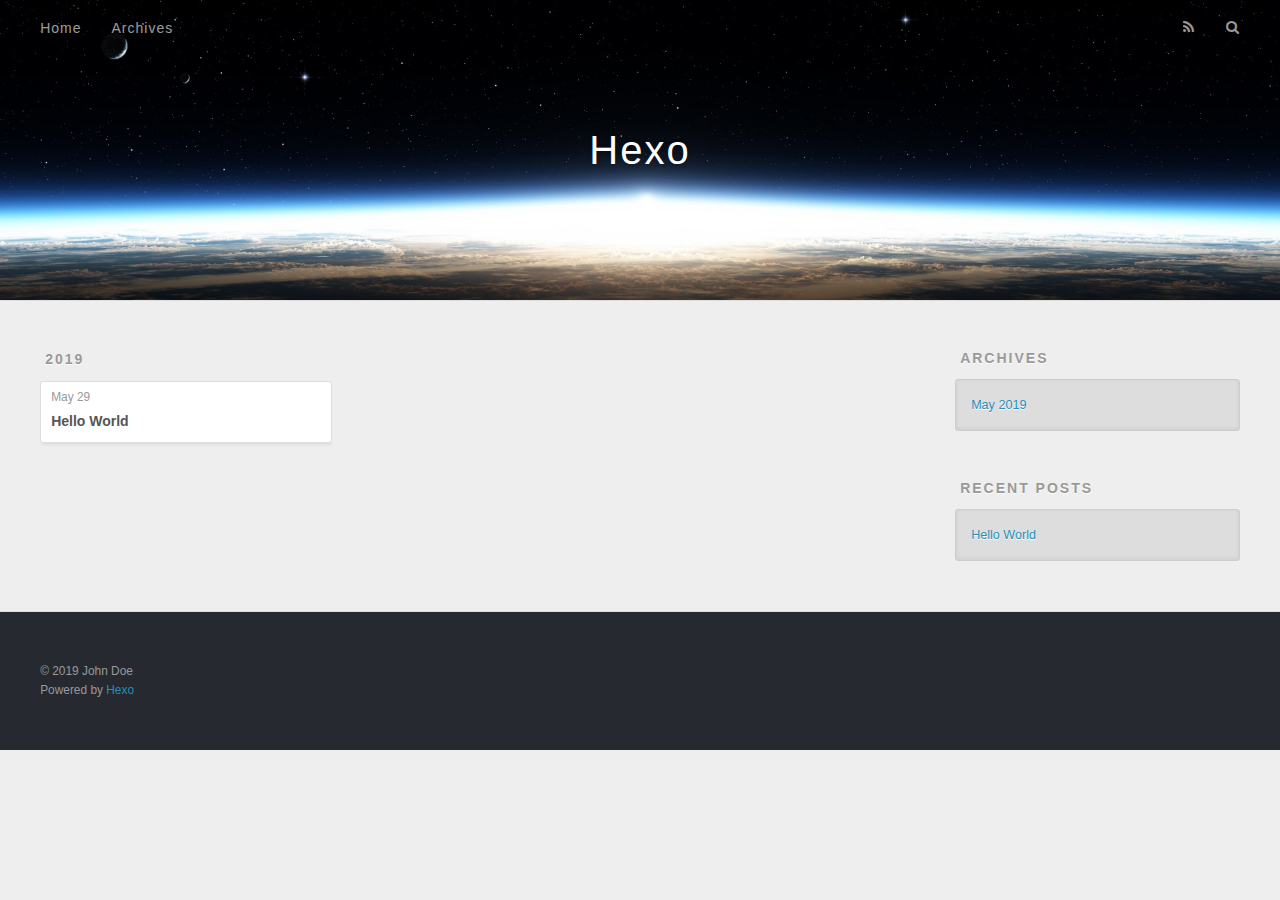
==== archives/index.html @ 992324a5 "Site updated: 2019-05-29 12:02:10" ====
<!DOCTYPE html>
<html>
<head><meta name="generator" content="Hexo 3.8.0">
  <meta charset="utf-8">
  

  
  <title>Archives | Hexo</title>
  <meta name="viewport" content="width=device-width, initial-scale=1, maximum-scale=1">
  <meta property="og:type" content="website">
<meta property="og:title" content="Hexo">
<meta property="og:url" content="http://yoursite.com/archives/index.html">
<meta property="og:site_name" content="Hexo">
<meta property="og:locale" content="default">
<meta name="twitter:card" content="summary">
<meta name="twitter:title" content="Hexo">
  
    <link rel="alternate" href="/atom.xml" title="Hexo" type="application/atom+xml">
  
  
    <link rel="icon" href="/favicon.png">
  
  
    <link href="//fonts.googleapis.com/css?family=Source+Code+Pro" rel="stylesheet" type="text/css">
  
  <link rel="stylesheet" href="/css/style.css">
</head>
</html>
<body>
  <div id="container">
    <div id="wrap">
      <header id="header">
  <div id="banner"></div>
  <div id="header-outer" class="outer">
    <div id="header-title" class="inner">
      <h1 id="logo-wrap">
        <a href="/" id="logo">Hexo</a>
      </h1>
      
    </div>
    <div id="header-inner" class="inner">
      <nav id="main-nav">
        <a id="main-nav-toggle" class="nav-icon"></a>
        
          <a class="main-nav-link" href="/">Home</a>
        
          <a class="main-nav-link" href="/archives">Archives</a>
        
      </nav>
      <nav id="sub-nav">
        
          <a id="nav-rss-link" class="nav-icon" href="/atom.xml" title="RSS Feed"></a>
        
        <a id="nav-search-btn" class="nav-icon" title="Search"></a>
      </nav>
      <div id="search-form-wrap">
        <form action="//google.com/search" method="get" accept-charset="UTF-8" class="search-form"><input type="search" name="q" class="search-form-input" placeholder="Search"><button type="submit" class="search-form-submit">&#xF002;</button><input type="hidden" name="sitesearch" value="http://yoursite.com"></form>
      </div>
    </div>
  </div>
</header>
      <div class="outer">
        <section id="main">
  
  
    
    
      
      
      <section class="archives-wrap">
        <div class="archive-year-wrap">
          <a href="/archives/2019" class="archive-year">2019</a>
        </div>
        <div class="archives">
    
    <article class="archive-article archive-type-post">
  <div class="archive-article-inner">
    <header class="archive-article-header">
      <a href="/2019/05/29/hello-world/" class="archive-article-date">
  <time datetime="2019-05-29T03:21:38.622Z" itemprop="datePublished">May 29</time>
</a>
      
  
    <h1 itemprop="name">
      <a class="archive-article-title" href="/2019/05/29/hello-world/">Hello World</a>
    </h1>
  

    </header>
  </div>
</article>
  
  
    </div></section>
  


</section>
        
          <aside id="sidebar">
  
    

  
    

  
    
  
    
  <div class="widget-wrap">
    <h3 class="widget-title">Archives</h3>
    <div class="widget">
      <ul class="archive-list"><li class="archive-list-item"><a class="archive-list-link" href="/archives/2019/05/">May 2019</a></li></ul>
    </div>
  </div>


  
    
  <div class="widget-wrap">
    <h3 class="widget-title">Recent Posts</h3>
    <div class="widget">
      <ul>
        
          <li>
            <a href="/2019/05/29/hello-world/">Hello World</a>
          </li>
        
      </ul>
    </div>
  </div>

  
</aside>
        
      </div>
      <footer id="footer">
  
  <div class="outer">
    <div id="footer-info" class="inner">
      &copy; 2019 John Doe<br>
      Powered by <a href="http://hexo.io/" target="_blank">Hexo</a>
    </div>
  </div>
</footer>
    </div>
    <nav id="mobile-nav">
  
    <a href="/" class="mobile-nav-link">Home</a>
  
    <a href="/archives" class="mobile-nav-link">Archives</a>
  
</nav>
    

<script src="//ajax.googleapis.com/ajax/libs/jquery/2.0.3/jquery.min.js"></script>


  <link rel="stylesheet" href="/fancybox/jquery.fancybox.css">
  <script src="/fancybox/jquery.fancybox.pack.js"></script>


<script src="/js/script.js"></script>



  </div>
</body>
</html>
---- css/style.css ----
body {
  width: 100%;
}
body:before,
body:after {
  content: "";
  display: table;
}
body:after {
  clear: both;
}
html,
body,
div,
span,
applet,
object,
iframe,
h1,
h2,
h3,
h4,
h5,
h6,
p,
blockquote,
pre,
a,
abbr,
acronym,
address,
big,
cite,
code,
del,
dfn,
em,
img,
ins,
kbd,
q,
s,
samp,
small,
strike,
strong,
sub,
sup,
tt,
var,
dl,
dt,
dd,
ol,
ul,
li,
fieldset,
form,
label,
legend,
table,
caption,
tbody,
tfoot,
thead,
tr,
th,
td {
  margin: 0;
  padding: 0;
  border: 0;
  outline: 0;
  font-weight: inherit;
  font-style: inherit;
  font-family: inherit;
  font-size: 100%;
  vertical-align: baseline;
}
body {
  line-height: 1;
  color: #000;
  background: #fff;
}
ol,
ul {
  list-style: none;
}
table {
  border-collapse: separate;
  border-spacing: 0;
  vertical-align: middle;
}
caption,
th,
td {
  text-align: left;
  font-weight: normal;
  vertical-align: middle;
}
a img {
  border: none;
}
input,
button {
  margin: 0;
  padding: 0;
}
input::-moz-focus-inner,
button::-moz-focus-inner {
  border: 0;
  padding: 0;
}
@font-face {
  font-family: FontAwesome;
  font-style: normal;
  font-weight: normal;
  src: url("fonts/fontawesome-webfont.eot?v=#4.0.3");
  src: url("fonts/fontawesome-webfont.eot?#iefix&v=#4.0.3") format("embedded-opentype"), url("fonts/fontawesome-webfont.woff?v=#4.0.3") format("woff"), url("fonts/fontawesome-webfont.ttf?v=#4.0.3") format("truetype"), url("fonts/fontawesome-webfont.svg#fontawesomeregular?v=#4.0.3") format("svg");
}
html,
body,
#container {
  height: 100%;
}
body {
  background: #eee;
  font: 14px -apple-system, BlinkMacSystemFont, "Segoe UI", "Roboto", "Oxygen", "Ubuntu", "Cantarell", "Fira Sans", "Droid Sans", "Helvetica Neue", sans-serif;
  -webkit-text-size-adjust: 100%;
}
.outer {
  max-width: 1220px;
  margin: 0 auto;
  padding: 0 20px;
}
.outer:before,
.outer:after {
  content: "";
  display: table;
}
.outer:after {
  clear: both;
}
.inner {
  display: inline;
  float: left;
  width: 98.33333333333333%;
  margin: 0 0.833333333333333%;
}
.left,
.alignleft {
  float: left;
}
.right,
.alignright {
  float: right;
}
.clear {
  clear: both;
}
#container {
  position: relative;
}
.mobile-nav-on {
  overflow: hidden;
}
#wrap {
  height: 100%;
  width: 100%;
  position: absolute;
  top: 0;
  left: 0;
  -webkit-transition: 0.2s ease-out;
  -moz-transition: 0.2s ease-out;
  -ms-transition: 0.2s ease-out;
  transition: 0.2s ease-out;
  z-index: 1;
  background: #eee;
}
.mobile-nav-on #wrap {
  left: 280px;
}
@media screen and (min-width: 768px) {
  #main {
    display: inline;
    float: left;
    width: 73.33333333333333%;
    margin: 0 0.833333333333333%;
  }
}
.article-date,
.article-category-link,
.archive-year,
.widget-title {
  text-decoration: none;
  text-transform: uppercase;
  letter-spacing: 2px;
  color: #999;
  margin-bottom: 1em;
  margin-left: 5px;
  line-height: 1em;
  text-shadow: 0 1px #fff;
  font-weight: bold;
}
.article-inner,
.archive-article-inner {
  background: #fff;
  -webkit-box-shadow: 1px 2px 3px #ddd;
  box-shadow: 1px 2px 3px #ddd;
  border: 1px solid #ddd;
  border-radius: 3px;
}
.article-entry h1,
.widget h1 {
  font-size: 2em;
}
.article-entry h2,
.widget h2 {
  font-size: 1.5em;
}
.article-entry h3,
.widget h3 {
  font-size: 1.3em;
}
.article-entry h4,
.widget h4 {
  font-size: 1.2em;
}
.article-entry h5,
.widget h5 {
  font-size: 1em;
}
.article-entry h6,
.widget h6 {
  font-size: 1em;
  color: #999;
}
.article-entry hr,
.widget hr {
  border: 1px dashed #ddd;
}
.article-entry strong,
.widget strong {
  font-weight: bold;
}
.article-entry em,
.widget em,
.article-entry cite,
.widget cite {
  font-style: italic;
}
.article-entry sup,
.widget sup,
.article-entry sub,
.widget sub {
  font-size: 0.75em;
  line-height: 0;
  position: relative;
  vertical-align: baseline;
}
.article-entry sup,
.widget sup {
  top: -0.5em;
}
.article-entry sub,
.widget sub {
  bottom: -0.2em;
}
.article-entry small,
.widget small {
  font-size: 0.85em;
}
.article-entry acronym,
.widget acronym,
.article-entry abbr,
.widget abbr {
  border-bottom: 1px dotted;
}
.article-entry ul,
.widget ul,
.article-entry ol,
.widget ol,
.article-entry dl,
.widget dl {
  margin: 0 20px;
  line-height: 1.6em;
}
.article-entry ul ul,
.widget ul ul,
.article-entry ol ul,
.widget ol ul,
.article-entry ul ol,
.widget ul ol,
.article-entry ol ol,
.widget ol ol {
  margin-top: 0;
  margin-bottom: 0;
}
.article-entry ul,
.widget ul {
  list-style: disc;
}
.article-entry ol,
.widget ol {
  list-style: decimal;
}
.article-entry dt,
.widget dt {
  font-weight: bold;
}
#header {
  height: 300px;
  position: relative;
  border-bottom: 1px solid #ddd;
}
#header:before,
#header:after {
  content: "";
  position: absolute;
  left: 0;
  right: 0;
  height: 40px;
}
#header:before {
  top: 0;
  background: -webkit-linear-gradient(rgba(0,0,0,0.2), transparent);
  background: -moz-linear-gradient(rgba(0,0,0,0.2), transparent);
  background: -ms-linear-gradient(rgba(0,0,0,0.2), transparent);
  background: linear-gradient(rgba(0,0,0,0.2), transparent);
}
#header:after {
  bottom: 0;
  background: -webkit-linear-gradient(transparent, rgba(0,0,0,0.2));
  background: -moz-linear-gradient(transparent, rgba(0,0,0,0.2));
  background: -ms-linear-gradient(transparent, rgba(0,0,0,0.2));
  background: linear-gradient(transparent, rgba(0,0,0,0.2));
}
#header-outer {
  height: 100%;
  position: relative;
}
#header-inner {
  position: relative;
  overflow: hidden;
}
#banner {
  position: absolute;
  top: 0;
  left: 0;
  width: 100%;
  height: 100%;
  background: url("images/banner.jpg") center #000;
  -webkit-background-size: cover;
  -moz-background-size: cover;
  background-size: cover;
  z-index: -1;
}
#header-title {
  text-align: center;
  height: 40px;
  position: absolute;
  top: 50%;
  left: 0;
  margin-top: -20px;
}
#logo,
#subtitle {
  text-decoration: none;
  color: #fff;
  font-weight: 300;
  text-shadow: 0 1px 4px rgba(0,0,0,0.3);
}
#logo {
  font-size: 40px;
  line-height: 40px;
  letter-spacing: 2px;
}
#subtitle {
  font-size: 16px;
  line-height: 16px;
  letter-spacing: 1px;
}
#subtitle-wrap {
  margin-top: 16px;
}
#main-nav {
  float: left;
  margin-left: -15px;
}
.nav-icon,
.main-nav-link {
  float: left;
  color: #fff;
  opacity: 0.6;
  text-decoration: none;
  text-shadow: 0 1px rgba(0,0,0,0.2);
  -webkit-transition: opacity 0.2s;
  -moz-transition: opacity 0.2s;
  -ms-transition: opacity 0.2s;
  transition: opacity 0.2s;
  display: block;
  padding: 20px 15px;
}
.nav-icon:hover,
.main-nav-link:hover {
  opacity: 1;
}
.nav-icon {
  font-family: FontAwesome;
  text-align: center;
  font-size: 14px;
  width: 14px;
  height: 14px;
  padding: 20px 15px;
  position: relative;
  cursor: pointer;
}
.main-nav-link {
  font-weight: 300;
  letter-spacing: 1px;
}
@media screen and (max-width: 479px) {
  .main-nav-link {
    display: none;
  }
}
#main-nav-toggle {
  display: none;
}
#main-nav-toggle:before {
  content: "\f0c9";
}
@media screen and (max-width: 479px) {
  #main-nav-toggle {
    display: block;
  }
}
#sub-nav {
  float: right;
  margin-right: -15px;
}
#nav-rss-link:before {
  content: "\f09e";
}
#nav-search-btn:before {
  content: "\f002";
}
#search-form-wrap {
  position: absolute;
  top: 15px;
  width: 150px;
  height: 30px;
  right: -150px;
  opacity: 0;
  -webkit-transition: 0.2s ease-out;
  -moz-transition: 0.2s ease-out;
  -ms-transition: 0.2s ease-out;
  transition: 0.2s ease-out;
}
#search-form-wrap.on {
  opacity: 1;
  right: 0;
}
@media screen and (max-width: 479px) {
  #search-form-wrap {
    width: 100%;
    right: -100%;
  }
}
.search-form {
  position: absolute;
  top: 0;
  left: 0;
  right: 0;
  background: #fff;
  padding: 5px 15px;
  border-radius: 15px;
  -webkit-box-shadow: 0 0 10px rgba(0,0,0,0.3);
  box-shadow: 0 0 10px rgba(0,0,0,0.3);
}
.search-form-input {
  border: none;
  background: none;
  color: #555;
  width: 100%;
  font: 13px -apple-system, BlinkMacSystemFont, "Segoe UI", "Roboto", "Oxygen", "Ubuntu", "Cantarell", "Fira Sans", "Droid Sans", "Helvetica Neue", sans-serif;
  outline: none;
}
.search-form-input::-webkit-search-results-decoration,
.search-form-input::-webkit-search-cancel-button {
  -webkit-appearance: none;
}
.search-form-submit {
  position: absolute;
  top: 50%;
  right: 10px;
  margin-top: -7px;
  font: 13px FontAwesome;
  border: none;
  background: none;
  color: #bbb;
  cursor: pointer;
}
.search-form-submit:hover,
.search-form-submit:focus {
  color: #777;
}
.article {
  margin: 50px 0;
}
.article-inner {
  overflow: hidden;
}
.article-meta:before,
.article-meta:after {
  content: "";
  display: table;
}
.article-meta:after {
  clear: both;
}
.article-date {
  float: left;
}
.article-category {
  float: left;
  line-height: 1em;
  color: #ccc;
  text-shadow: 0 1px #fff;
  margin-left: 8px;
}
.article-category:before {
  content: "\2022";
}
.article-category-link {
  margin: 0 12px 1em;
}
.article-header {
  padding: 20px 20px 0;
}
.article-title {
  text-decoration: none;
  font-size: 2em;
  font-weight: bold;
  color: #555;
  line-height: 1.1em;
  -webkit-transition: color 0.2s;
  -moz-transition: color 0.2s;
  -ms-transition: color 0.2s;
  transition: color 0.2s;
}
a.article-title:hover {
  color: #258fb8;
}
.article-entry {
  color: #555;
  padding: 0 20px;
}
.article-entry:before,
.article-entry:after {
  content: "";
  display: table;
}
.article-entry:after {
  clear: both;
}
.article-entry p,
.article-entry table {
  line-height: 1.6em;
  margin: 1.6em 0;
}
.article-entry h1,
.article-entry h2,
.article-entry h3,
.article-entry h4,
.article-entry h5,
.article-entry h6 {
  font-weight: bold;
}
.article-entry h1,
.article-entry h2,
.article-entry h3,
.article-entry h4,
.article-entry h5,
.article-entry h6 {
  line-height: 1.1em;
  margin: 1.1em 0;
}
.article-entry a {
  color: #258fb8;
  text-decoration: none;
}
.article-entry a:hover {
  text-decoration: underline;
}
.article-entry ul,
.article-entry ol,
.article-entry dl {
  margin-top: 1.6em;
  margin-bottom: 1.6em;
}
.article-entry img,
.article-entry video {
  max-width: 100%;
  height: auto;
  display: block;
  margin: auto;
}
.article-entry iframe {
  border: none;
}
.article-entry table {
  width: 100%;
  border-collapse: collapse;
  border-spacing: 0;
}
.article-entry th {
  font-weight: bold;
  border-bottom: 3px solid #ddd;
  padding-bottom: 0.5em;
}
.article-entry td {
  border-bottom: 1px solid #ddd;
  padding: 10px 0;
}
.article-entry blockquote {
  font-family: Georgia, "Times New Roman", serif;
  font-size: 1.4em;
  margin: 1.6em 20px;
  text-align: center;
}
.article-entry blockquote footer {
  font-size: 14px;
  margin: 1.6em 0;
  font-family: -apple-system, BlinkMacSystemFont, "Segoe UI", "Roboto", "Oxygen", "Ubuntu", "Cantarell", "Fira Sans", "Droid Sans", "Helvetica Neue", sans-serif;
}
.article-entry blockquote footer cite:before {
  content: "—";
  padding: 0 0.5em;
}
.article-entry .pullquote {
  text-align: left;
  width: 45%;
  margin: 0;
}
.article-entry .pullquote.left {
  margin-left: 0.5em;
  margin-right: 1em;
}
.article-entry .pullquote.right {
  margin-right: 0.5em;
  margin-left: 1em;
}
.article-entry .caption {
  color: #999;
  display: block;
  font-size: 0.9em;
  margin-top: 0.5em;
  position: relative;
  text-align: center;
}
.article-entry .video-container {
  position: relative;
  padding-top: 56.25%;
  height: 0;
  overflow: hidden;
}
.article-entry .video-container iframe,
.article-entry .video-container object,
.article-entry .video-container embed {
  position: absolute;
  top: 0;
  left: 0;
  width: 100%;
  height: 100%;
  margin-top: 0;
}
.article-more-link a {
  display: inline-block;
  line-height: 1em;
  padding: 6px 15px;
  border-radius: 15px;
  background: #eee;
  color: #999;
  text-shadow: 0 1px #fff;
  text-decoration: none;
}
.article-more-link a:hover {
  background: #258fb8;
  color: #fff;
  text-decoration: none;
  text-shadow: 0 1px #1e7293;
}
.article-footer {
  font-size: 0.85em;
  line-height: 1.6em;
  border-top: 1px solid #ddd;
  padding-top: 1.6em;
  margin: 0 20px 20px;
}
.article-footer:before,
.article-footer:after {
  content: "";
  display: table;
}
.article-footer:after {
  clear: both;
}
.article-footer a {
  color: #999;
  text-decoration: none;
}
.article-footer a:hover {
  color: #555;
}
.article-tag-list-item {
  float: left;
  margin-right: 10px;
}
.article-tag-list-link:before {
  content: "#";
}
.article-comment-link {
  float: right;
}
.article-comment-link:before {
  content: "\f075";
  font-family: FontAwesome;
  padding-right: 8px;
}
.article-share-link {
  cursor: pointer;
  float: right;
  margin-left: 20px;
}
.article-share-link:before {
  content: "\f064";
  font-family: FontAwesome;
  padding-right: 6px;
}
#article-nav {
  position: relative;
}
#article-nav:before,
#article-nav:after {
  content: "";
  display: table;
}
#article-nav:after {
  clear: both;
}
@media screen and (min-width: 768px) {
  #article-nav {
    margin: 50px 0;
  }
  #article-nav:before {
    width: 8px;
    height: 8px;
    position: absolute;
    top: 50%;
    left: 50%;
    margin-top: -4px;
    margin-left: -4px;
    content: "";
    border-radius: 50%;
    background: #ddd;
    -webkit-box-shadow: 0 1px 2px #fff;
    box-shadow: 0 1px 2px #fff;
  }
}
.article-nav-link-wrap {
  text-decoration: none;
  text-shadow: 0 1px #fff;
  color: #999;
  -webkit-box-sizing: border-box;
  -moz-box-sizing: border-box;
  box-sizing: border-box;
  margin-top: 50px;
  text-align: center;
  display: block;
}
.article-nav-link-wrap:hover {
  color: #555;
}
@media screen and (min-width: 768px) {
  .article-nav-link-wrap {
    width: 50%;
    margin-top: 0;
  }
}
@media screen and (min-width: 768px) {
  #article-nav-newer {
    float: left;
    text-align: right;
    padding-right: 20px;
  }
}
@media screen and (min-width: 768px) {
  #article-nav-older {
    float: right;
    text-align: left;
    padding-left: 20px;
  }
}
.article-nav-caption {
  text-transform: uppercase;
  letter-spacing: 2px;
  color: #ddd;
  line-height: 1em;
  font-weight: bold;
}
#article-nav-newer .article-nav-caption {
  margin-right: -2px;
}
.article-nav-title {
  font-size: 0.85em;
  line-height: 1.6em;
  margin-top: 0.5em;
}
.article-share-box {
  position: absolute;
  display: none;
  background: #fff;
  -webkit-box-shadow: 1px 2px 10px rgba(0,0,0,0.2);
  box-shadow: 1px 2px 10px rgba(0,0,0,0.2);
  border-radius: 3px;
  margin-left: -145px;
  overflow: hidden;
  z-index: 1;
}
.article-share-box.on {
  display: block;
}
.article-share-input {
  width: 100%;
  background: none;
  -webkit-box-sizing: border-box;
  -moz-box-sizing: border-box;
  box-sizing: border-box;
  font: 14px -apple-system, BlinkMacSystemFont, "Segoe UI", "Roboto", "Oxygen", "Ubuntu", "Cantarell", "Fira Sans", "Droid Sans", "Helvetica Neue", sans-serif;
  padding: 0 15px;
  color: #555;
  outline: none;
  border: 1px solid #ddd;
  border-radius: 3px 3px 0 0;
  height: 36px;
  line-height: 36px;
}
.article-share-links {
  background: #eee;
}
.article-share-links:before,
.article-share-links:after {
  content: "";
  display: table;
}
.article-share-links:after {
  clear: both;
}
.article-share-twitter,
.article-share-facebook,
.article-share-pinterest,
.article-share-google {
  width: 50px;
  height: 36px;
  display: block;
  float: left;
  position: relative;
  color: #999;
  text-shadow: 0 1px #fff;
}
.article-share-twitter:before,
.article-share-facebook:before,
.article-share-pinterest:before,
.article-share-google:before {
  font-size: 20px;
  font-family: FontAwesome;
  width: 20px;
  height: 20px;
  position: absolute;
  top: 50%;
  left: 50%;
  margin-top: -10px;
  margin-left: -10px;
  text-align: center;
}
.article-share-twitter:hover,
.article-share-facebook:hover,
.article-share-pinterest:hover,
.article-share-google:hover {
  color: #fff;
}
.article-share-twitter:before {
  content: "\f099";
}
.article-share-twitter:hover {
  background: #00aced;
  text-shadow: 0 1px #008abe;
}
.article-share-facebook:before {
  content: "\f09a";
}
.article-share-facebook:hover {
  background: #3b5998;
  text-shadow: 0 1px #2f477a;
}
.article-share-pinterest:before {
  content: "\f0d2";
}
.article-share-pinterest:hover {
  background: #cb2027;
  text-shadow: 0 1px #a21a1f;
}
.article-share-google:before {
  content: "\f0d5";
}
.article-share-google:hover {
  background: #dd4b39;
  text-shadow: 0 1px #be3221;
}
.article-gallery {
  background: #000;
  position: relative;
}
.article-gallery-photos {
  position: relative;
  overflow: hidden;
}
.article-gallery-img {
  display: none;
  max-width: 100%;
}
.article-gallery-img:first-child {
  display: block;
}
.article-gallery-img.loaded {
  position: absolute;
  display: block;
}
.article-gallery-img img {
  display: block;
  max-width: 100%;
  margin: 0 auto;
}
#comments {
  background: #fff;
  -webkit-box-shadow: 1px 2px 3px #ddd;
  box-shadow: 1px 2px 3px #ddd;
  padding: 20px;
  border: 1px solid #ddd;
  border-radius: 3px;
  margin: 50px 0;
}
#comments a {
  color: #258fb8;
}
.archives-wrap {
  margin: 50px 0;
}
.archives:before,
.archives:after {
  content: "";
  display: table;
}
.archives:after {
  clear: both;
}
.archive-year-wrap {
  margin-bottom: 1em;
}
.archives {
  -webkit-column-gap: 10px;
  -moz-column-gap: 10px;
  column-gap: 10px;
}
@media screen and (min-width: 480px) and (max-width: 767px) {
  .archives {
    -webkit-column-count: 2;
    -moz-column-count: 2;
    column-count: 2;
  }
}
@media screen and (min-width: 768px) {
  .archives {
    -webkit-column-count: 3;
    -moz-column-count: 3;
    column-count: 3;
  }
}
.archive-article {
  -webkit-column-break-inside: avoid;
  page-break-inside: avoid;
  overflow: hidden;
  break-inside: avoid-column;
}
.archive-article-inner {
  padding: 10px;
  margin-bottom: 15px;
}
.archive-article-title {
  text-decoration: none;
  font-weight: bold;
  color: #555;
  -webkit-transition: color 0.2s;
  -moz-transition: color 0.2s;
  -ms-transition: color 0.2s;
  transition: color 0.2s;
  line-height: 1.6em;
}
.archive-article-title:hover {
  color: #258fb8;
}
.archive-article-footer {
  margin-top: 1em;
}
.archive-article-date {
  color: #999;
  text-decoration: none;
  font-size: 0.85em;
  line-height: 1em;
  margin-bottom: 0.5em;
  display: block;
}
#page-nav {
  margin: 50px auto;
  background: #fff;
  -webkit-box-shadow: 1px 2px 3px #ddd;
  box-shadow: 1px 2px 3px #ddd;
  border: 1px solid #ddd;
  border-radius: 3px;
  text-align: center;
  color: #999;
  overflow: hidden;
}
#page-nav:before,
#page-nav:after {
  content: "";
  display: table;
}
#page-nav:after {
  clear: both;
}
#page-nav a,
#page-nav span {
  padding: 10px 20px;
  line-height: 1;
  height: 2ex;
}
#page-nav a {
  color: #999;
  text-decoration: none;
}
#page-nav a:hover {
  background: #999;
  color: #fff;
}
#page-nav .prev {
  float: left;
}
#page-nav .next {
  float: right;
}
#page-nav .page-number {
  display: inline-block;
}
@media screen and (max-width: 479px) {
  #page-nav .page-number {
    display: none;
  }
}
#page-nav .current {
  color: #555;
  font-weight: bold;
}
#page-nav .space {
  color: #ddd;
}
#footer {
  background: #262a30;
  padding: 50px 0;
  border-top: 1px solid #ddd;
  color: #999;
}
#footer a {
  color: #258fb8;
  text-decoration: none;
}
#footer a:hover {
  text-decoration: underline;
}
#footer-info {
  line-height: 1.6em;
  font-size: 0.85em;
}
.article-entry pre,
.article-entry .highlight {
  background: #2d2d2d;
  margin: 0 -20px;
  padding: 15px 20px;
  border-style: solid;
  border-color: #ddd;
  border-width: 1px 0;
  overflow: auto;
  color: #ccc;
  line-height: 22.400000000000002px;
}
.article-entry .highlight .gutter pre,
.article-entry .gist .gist-file .gist-data .line-numbers {
  color: #666;
  font-size: 0.85em;
}
.article-entry pre,
.article-entry code {
  font-family: "Source Code Pro", Consolas, Monaco, Menlo, Consolas, monospace;
}
.article-entry code {
  background: #eee;
  text-shadow: 0 1px #fff;
  padding: 0 0.3em;
}
.article-entry pre code {
  background: none;
  text-shadow: none;
  padding: 0;
}
.article-entry .highlight pre {
  border: none;
  margin: 0;
  padding: 0;
}
.article-entry .highlight table {
  margin: 0;
  width: auto;
}
.article-entry .highlight td {
  border: none;
  padding: 0;
}
.article-entry .highlight figcaption {
  font-size: 0.85em;
  color: #999;
  line-height: 1em;
  margin-bottom: 1em;
}
.article-entry .highlight figcaption:before,
.article-entry .highlight figcaption:after {
  content: "";
  display: table;
}
.article-entry .highlight figcaption:after {
  clear: both;
}
.article-entry .highlight figcaption a {
  float: right;
}
.article-entry .highlight .gutter pre {
  text-align: right;
  padding-right: 20px;
}
.article-entry .highlight .line {
  height: 22.400000000000002px;
}
.article-entry .highlight .line.marked {
  background: #515151;
}
.article-entry .gist {
  margin: 0 -20px;
  border-style: solid;
  border-color: #ddd;
  border-width: 1px 0;
  background: #2d2d2d;
  padding: 15px 20px 15px 0;
}
.article-entry .gist .gist-file {
  border: none;
  font-family: "Source Code Pro", Consolas, Monaco, Menlo, Consolas, monospace;
  margin: 0;
}
.article-entry .gist .gist-file .gist-data {
  background: none;
  border: none;
}
.article-entry .gist .gist-file .gist-data .line-numbers {
  background: none;
  border: none;
  padding: 0 20px 0 0;
}
.article-entry .gist .gist-file .gist-data .line-data {
  padding: 0 !important;
}
.article-entry .gist .gist-file .highlight {
  margin: 0;
  padding: 0;
  border: none;
}
.article-entry .gist .gist-file .gist-meta {
  background: #2d2d2d;
  color: #999;
  font: 0.85em -apple-system, BlinkMacSystemFont, "Segoe UI", "Roboto", "Oxygen", "Ubuntu", "Cantarell", "Fira Sans", "Droid Sans", "Helvetica Neue", sans-serif;
  text-shadow: 0 0;
  padding: 0;
  margin-top: 1em;
  margin-left: 20px;
}
.article-entry .gist .gist-file .gist-meta a {
  color: #258fb8;
  font-weight: normal;
}
.article-entry .gist .gist-file .gist-meta a:hover {
  text-decoration: underline;
}
pre .comment,
pre .title {
  color: #999;
}
pre .variable,
pre .attribute,
pre .tag,
pre .regexp,
pre .ruby .constant,
pre .xml .tag .title,
pre .xml .pi,
pre .xml .doctype,
pre .html .doctype,
pre .css .id,
pre .css .class,
pre .css .pseudo {
  color: #f2777a;
}
pre .number,
pre .preprocessor,
pre .built_in,
pre .literal,
pre .params,
pre .constant {
  color: #f99157;
}
pre .class,
pre .ruby .class .title,
pre .css .rules .attribute {
  color: #9c9;
}
pre .string,
pre .value,
pre .inheritance,
pre .header,
pre .ruby .symbol,
pre .xml .cdata {
  color: #9c9;
}
pre .css .hexcolor {
  color: #6cc;
}
pre .function,
pre .python .decorator,
pre .python .title,
pre .ruby .function .title,
pre .ruby .title .keyword,
pre .perl .sub,
pre .javascript .title,
pre .coffeescript .title {
  color: #69c;
}
pre .keyword,
pre .javascript .function {
  color: #c9c;
}
@media screen and (max-width: 479px) {
  #mobile-nav {
    position: absolute;
    top: 0;
    left: 0;
    width: 280px;
    height: 100%;
    background: #191919;
    border-right: 1px solid #fff;
  }
}
@media screen and (max-width: 479px) {
  .mobile-nav-link {
    display: block;
    color: #999;
    text-decoration: none;
    padding: 15px 20px;
    font-weight: bold;
  }
  .mobile-nav-link:hover {
    color: #fff;
  }
}
@media screen and (min-width: 768px) {
  #sidebar {
    display: inline;
    float: left;
    width: 23.333333333333332%;
    margin: 0 0.833333333333333%;
  }
}
.widget-wrap {
  margin: 50px 0;
}
.widget {
  color: #777;
  text-shadow: 0 1px #fff;
  background: #ddd;
  -webkit-box-shadow: 0 -1px 4px #ccc inset;
  box-shadow: 0 -1px 4px #ccc inset;
  border: 1px solid #ccc;
  padding: 15px;
  border-radius: 3px;
}
.widget a {
  color: #258fb8;
  text-decoration: none;
}
.widget a:hover {
  text-decoration: underline;
}
.widget ul ul,
.widget ol ul,
.widget dl ul,
.widget ul ol,
.widget ol ol,
.widget dl ol,
.widget ul dl,
.widget ol dl,
.widget dl dl {
  margin-left: 15px;
  list-style: disc;
}
.widget {
  line-height: 1.6em;
  word-wrap: break-word;
  font-size: 0.9em;
}
.widget ul,
.widget ol {
  list-style: none;
  margin: 0;
}
.widget ul ul,
.widget ol ul,
.widget ul ol,
.widget ol ol {
  margin: 0 20px;
}
.widget ul ul,
.widget ol ul {
  list-style: disc;
}
.widget ul ol,
.widget ol ol {
  list-style: decimal;
}
.category-list-count,
.tag-list-count,
.archive-list-count {
  padding-left: 5px;
  color: #999;
  font-size: 0.85em;
}
.category-list-count:before,
.tag-list-count:before,
.archive-list-count:before {
  content: "(";
}
.category-list-count:after,
.tag-list-count:after,
.archive-list-count:after {
  content: ")";
}
.tagcloud a {
  margin-right: 5px;
  display: inline-block;
}
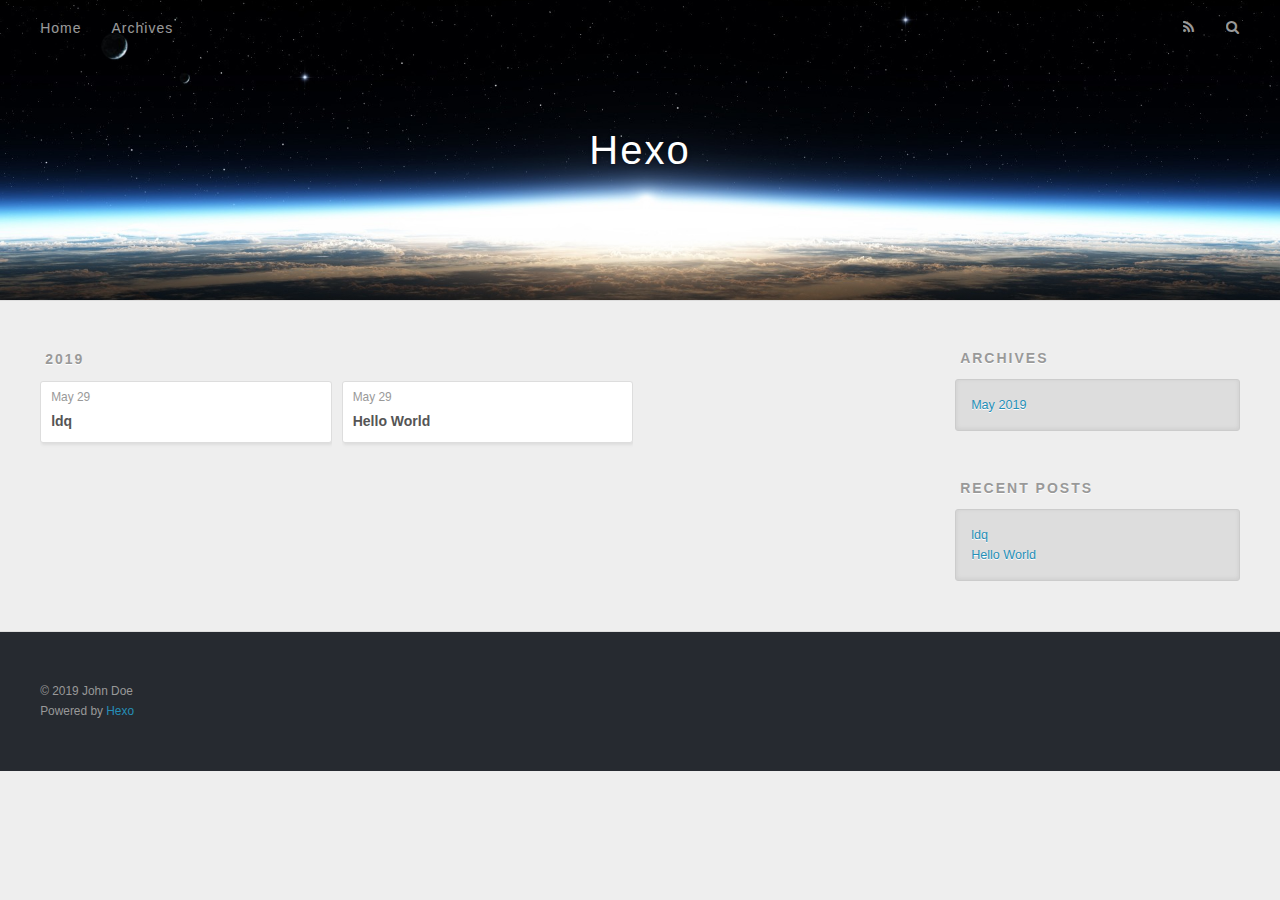
==== commit 3d21eed8: "Site updated: 2019-05-29 12:10:52" ====
--- a/archives/index.html
+++ b/archives/index.html
@@ -76,6 +76,25 @@
     <article class="archive-article archive-type-post">
   <div class="archive-article-inner">
     <header class="archive-article-header">
+      <a href="/2019/05/29/ldq/" class="archive-article-date">
+  <time datetime="2019-05-29T04:06:44.000Z" itemprop="datePublished">May 29</time>
+</a>
+      
+  
+    <h1 itemprop="name">
+      <a class="archive-article-title" href="/2019/05/29/ldq/">ldq</a>
+    </h1>
+  
+
+    </header>
+  </div>
+</article>
+  
+    
+    
+    <article class="archive-article archive-type-post">
+  <div class="archive-article-inner">
+    <header class="archive-article-header">
       <a href="/2019/05/29/hello-world/" class="archive-article-date">
   <time datetime="2019-05-29T03:21:38.622Z" itemprop="datePublished">May 29</time>
 </a>
@@ -124,6 +143,10 @@
       <ul>
         
           <li>
+            <a href="/2019/05/29/ldq/">ldq</a>
+          </li>
+        
+          <li>
             <a href="/2019/05/29/hello-world/">Hello World</a>
           </li>
         
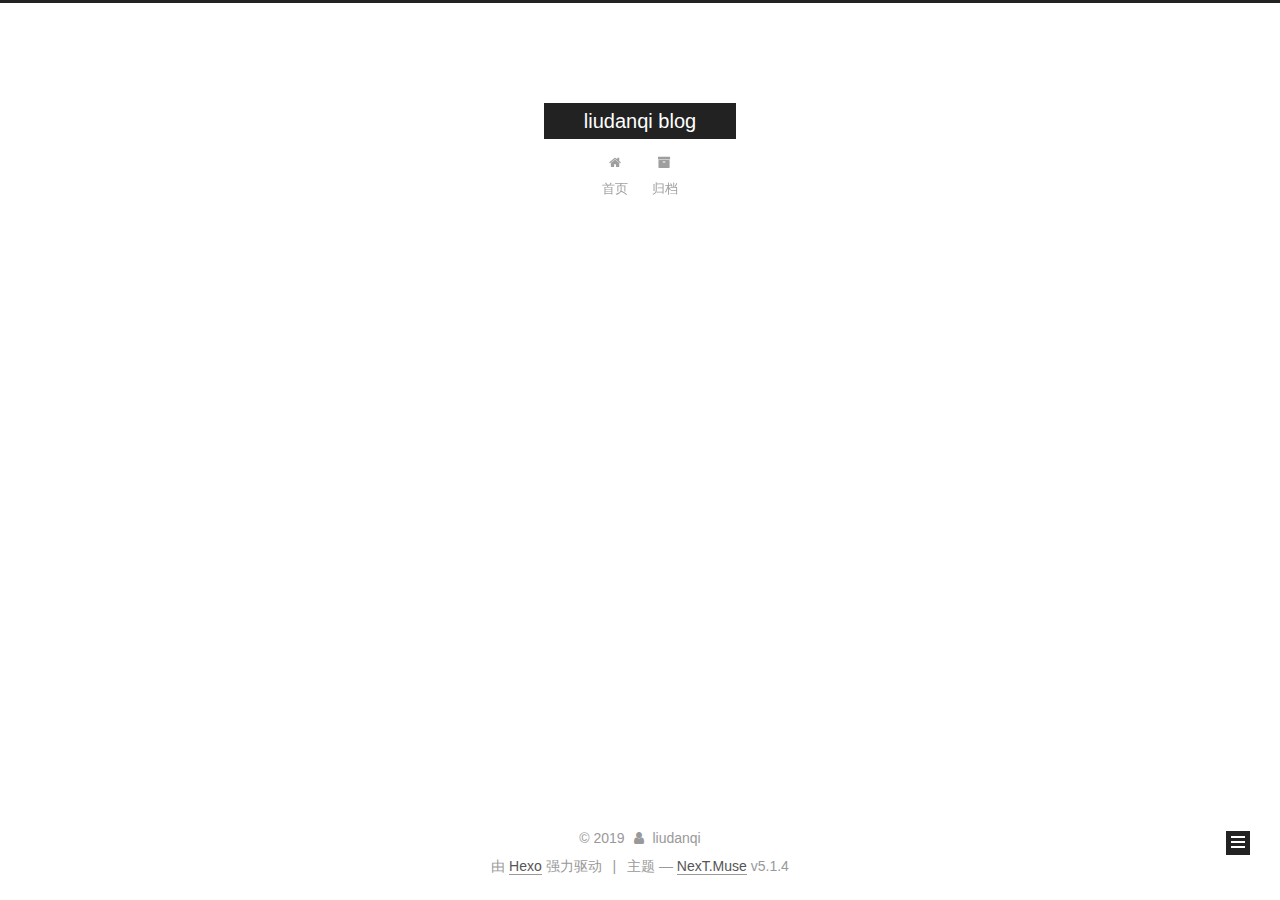
==== commit 60eba49c: "Site updated: 2019-05-29 12:34:30" ====
--- a/archives/index.html
+++ b/archives/index.html
@@ -1,193 +1,584 @@
 <!DOCTYPE html>
-<html>
+
+
+
+  
+
+
+<html class="theme-next muse use-motion" lang="zh-Hans">
 <head><meta name="generator" content="Hexo 3.8.0">
-  <meta charset="utf-8">
-  
-
-  
-  <title>Archives | Hexo</title>
-  <meta name="viewport" content="width=device-width, initial-scale=1, maximum-scale=1">
-  <meta property="og:type" content="website">
-<meta property="og:title" content="Hexo">
+  <meta charset="UTF-8">
+<meta http-equiv="X-UA-Compatible" content="IE=edge">
+<meta name="viewport" content="width=device-width, initial-scale=1, maximum-scale=1">
+<meta name="theme-color" content="#222">
+
+
+
+
+
+
+
+
+
+<meta http-equiv="Cache-Control" content="no-transform">
+<meta http-equiv="Cache-Control" content="no-siteapp">
+
+
+
+
+
+
+
+
+
+
+
+
+
+
+
+
+  
+  
+  <link href="/lib/fancybox/source/jquery.fancybox.css?v=2.1.5" rel="stylesheet" type="text/css">
+
+
+
+
+
+
+
+<link href="/lib/font-awesome/css/font-awesome.min.css?v=4.6.2" rel="stylesheet" type="text/css">
+
+<link href="/css/main.css?v=5.1.4" rel="stylesheet" type="text/css">
+
+
+  <link rel="apple-touch-icon" sizes="180x180" href="/images/apple-touch-icon-next.png?v=5.1.4">
+
+
+  <link rel="icon" type="image/png" sizes="32x32" href="/images/favicon-32x32-next.png?v=5.1.4">
+
+
+  <link rel="icon" type="image/png" sizes="16x16" href="/images/favicon-16x16-next.png?v=5.1.4">
+
+
+  <link rel="mask-icon" href="/images/logo.svg?v=5.1.4" color="#222">
+
+
+
+
+
+  <meta name="keywords" content="Hexo, NexT">
+
+
+
+
+
+
+
+
+
+
+<meta property="og:type" content="website">
+<meta property="og:title" content="liudanqi blog">
 <meta property="og:url" content="http://yoursite.com/archives/index.html">
-<meta property="og:site_name" content="Hexo">
-<meta property="og:locale" content="default">
+<meta property="og:site_name" content="liudanqi blog">
+<meta property="og:locale" content="zh-Hans">
 <meta name="twitter:card" content="summary">
-<meta name="twitter:title" content="Hexo">
-  
-    <link rel="alternate" href="/atom.xml" title="Hexo" type="application/atom+xml">
-  
-  
-    <link rel="icon" href="/favicon.png">
-  
-  
-    <link href="//fonts.googleapis.com/css?family=Source+Code+Pro" rel="stylesheet" type="text/css">
-  
-  <link rel="stylesheet" href="/css/style.css">
+<meta name="twitter:title" content="liudanqi blog">
+
+
+
+<script type="text/javascript" id="hexo.configurations">
+  var NexT = window.NexT || {};
+  var CONFIG = {
+    root: '/',
+    scheme: 'Muse',
+    version: '5.1.4',
+    sidebar: {"position":"left","display":"post","offset":12,"b2t":false,"scrollpercent":false,"onmobile":false},
+    fancybox: true,
+    tabs: true,
+    motion: {"enable":true,"async":false,"transition":{"post_block":"fadeIn","post_header":"slideDownIn","post_body":"slideDownIn","coll_header":"slideLeftIn","sidebar":"slideUpIn"}},
+    duoshuo: {
+      userId: '0',
+      author: '博主'
+    },
+    algolia: {
+      applicationID: '',
+      apiKey: '',
+      indexName: '',
+      hits: {"per_page":10},
+      labels: {"input_placeholder":"Search for Posts","hits_empty":"We didn't find any results for the search: ${query}","hits_stats":"${hits} results found in ${time} ms"}
+    }
+  };
+</script>
+
+
+
+  <link rel="canonical" href="http://yoursite.com/archives/">
+
+
+
+
+
+  <title>归档 | liudanqi blog</title>
+  
+
+
+
+
+
+
+
+
 </head>
-</html>
-<body>
-  <div id="container">
-    <div id="wrap">
-      <header id="header">
-  <div id="banner"></div>
-  <div id="header-outer" class="outer">
-    <div id="header-title" class="inner">
-      <h1 id="logo-wrap">
-        <a href="/" id="logo">Hexo</a>
-      </h1>
-      
+
+<body itemscope itemtype="http://schema.org/WebPage" lang="zh-Hans">
+
+  
+  
+    
+  
+
+  <div class="container sidebar-position-left page-archive">
+    <div class="headband"></div>
+
+    <header id="header" class="header" itemscope itemtype="http://schema.org/WPHeader">
+      <div class="header-inner"><div class="site-brand-wrapper">
+  <div class="site-meta ">
+    
+
+    <div class="custom-logo-site-title">
+      <a href="/" class="brand" rel="start">
+        <span class="logo-line-before"><i></i></span>
+        <span class="site-title">liudanqi blog</span>
+        <span class="logo-line-after"><i></i></span>
+      </a>
     </div>
-    <div id="header-inner" class="inner">
-      <nav id="main-nav">
-        <a id="main-nav-toggle" class="nav-icon"></a>
-        
-          <a class="main-nav-link" href="/">Home</a>
-        
-          <a class="main-nav-link" href="/archives">Archives</a>
-        
-      </nav>
-      <nav id="sub-nav">
-        
-          <a id="nav-rss-link" class="nav-icon" href="/atom.xml" title="RSS Feed"></a>
-        
-        <a id="nav-search-btn" class="nav-icon" title="Search"></a>
-      </nav>
-      <div id="search-form-wrap">
-        <form action="//google.com/search" method="get" accept-charset="UTF-8" class="search-form"><input type="search" name="q" class="search-form-input" placeholder="Search"><button type="submit" class="search-form-submit">&#xF002;</button><input type="hidden" name="sitesearch" value="http://yoursite.com"></form>
+      
+        <p class="site-subtitle"></p>
+      
+  </div>
+
+  <div class="site-nav-toggle">
+    <button>
+      <span class="btn-bar"></span>
+      <span class="btn-bar"></span>
+      <span class="btn-bar"></span>
+    </button>
+  </div>
+</div>
+
+<nav class="site-nav">
+  
+
+  
+    <ul id="menu" class="menu">
+      
+        
+        <li class="menu-item menu-item-home">
+          <a href="/" rel="section">
+            
+              <i class="menu-item-icon fa fa-fw fa-home"></i> <br>
+            
+            首页
+          </a>
+        </li>
+      
+        
+        <li class="menu-item menu-item-archives">
+          <a href="/archives/" rel="section">
+            
+              <i class="menu-item-icon fa fa-fw fa-archive"></i> <br>
+            
+            归档
+          </a>
+        </li>
+      
+
+      
+    </ul>
+  
+
+  
+</nav>
+
+
+
+ </div>
+    </header>
+
+    <main id="main" class="main">
+      <div class="main-inner">
+        <div class="content-wrap">
+          <div id="content" class="content">
+            
+
+  
+  
+  
+  <div class="post-block archive">
+    <div id="posts" class="posts-collapse">
+      <span class="archive-move-on"></span>
+
+      <span class="archive-page-counter">
+        
+        
+        
+          
+        
+        嗯..! 目前共计 2 篇日志。 继续努力。
+      </span>
+
+      
+
+        
+        
+        
+
+        
+          
+          <div class="collection-title">
+            <h1 class="archive-year" id="archive-year-2019">2019</h1>
+          </div>
+        
+        
+
+        
+
+  <article class="post post-type-normal" itemscope itemtype="http://schema.org/Article">
+    <header class="post-header">
+
+      <h2 class="post-title">
+        
+            <a class="post-title-link" href="/2019/05/29/ldq/" itemprop="url">
+              
+                <span itemprop="name">ldq</span>
+              
+            </a>
+        
+      </h2>
+
+      <div class="post-meta">
+        <time class="post-time" itemprop="dateCreated" datetime="2019-05-29T12:06:44+08:00" content="2019-05-29">
+          05-29
+        </time>
       </div>
+
+    </header>
+  </article>
+
+
+
+      
+
+        
+        
+        
+
+        
+        
+
+        
+
+  <article class="post post-type-normal" itemscope itemtype="http://schema.org/Article">
+    <header class="post-header">
+
+      <h2 class="post-title">
+        
+            <a class="post-title-link" href="/2019/05/29/hello-world/" itemprop="url">
+              
+                <span itemprop="name">Hello World</span>
+              
+            </a>
+        
+      </h2>
+
+      <div class="post-meta">
+        <time class="post-time" itemprop="dateCreated" datetime="2019-05-29T11:21:38+08:00" content="2019-05-29">
+          05-29
+        </time>
+      </div>
+
+    </header>
+  </article>
+
+
+
+      
+
     </div>
   </div>
-</header>
-      <div class="outer">
-        <section id="main">
-  
-  
-    
-    
-      
-      
-      <section class="archives-wrap">
-        <div class="archive-year-wrap">
-          <a href="/archives/2019" class="archive-year">2019</a>
+  
+  
+  
+
+  
+
+
+
+          </div>
+          
+
+
+          
+
         </div>
-        <div class="archives">
-    
-    <article class="archive-article archive-type-post">
-  <div class="archive-article-inner">
-    <header class="archive-article-header">
-      <a href="/2019/05/29/ldq/" class="archive-article-date">
-  <time datetime="2019-05-29T04:06:44.000Z" itemprop="datePublished">May 29</time>
-</a>
-      
-  
-    <h1 itemprop="name">
-      <a class="archive-article-title" href="/2019/05/29/ldq/">ldq</a>
-    </h1>
-  
-
-    </header>
-  </div>
-</article>
-  
-    
-    
-    <article class="archive-article archive-type-post">
-  <div class="archive-article-inner">
-    <header class="archive-article-header">
-      <a href="/2019/05/29/hello-world/" class="archive-article-date">
-  <time datetime="2019-05-29T03:21:38.622Z" itemprop="datePublished">May 29</time>
-</a>
-      
-  
-    <h1 itemprop="name">
-      <a class="archive-article-title" href="/2019/05/29/hello-world/">Hello World</a>
-    </h1>
-  
-
-    </header>
-  </div>
-</article>
-  
-  
-    </div></section>
-  
-
-
-</section>
-        
-          <aside id="sidebar">
-  
-    
-
-  
-    
-
-  
-    
-  
-    
-  <div class="widget-wrap">
-    <h3 class="widget-title">Archives</h3>
-    <div class="widget">
-      <ul class="archive-list"><li class="archive-list-item"><a class="archive-list-link" href="/archives/2019/05/">May 2019</a></li></ul>
+        
+          
+  
+  <div class="sidebar-toggle">
+    <div class="sidebar-toggle-line-wrap">
+      <span class="sidebar-toggle-line sidebar-toggle-line-first"></span>
+      <span class="sidebar-toggle-line sidebar-toggle-line-middle"></span>
+      <span class="sidebar-toggle-line sidebar-toggle-line-last"></span>
     </div>
   </div>
 
-
-  
+  <aside id="sidebar" class="sidebar">
     
-  <div class="widget-wrap">
-    <h3 class="widget-title">Recent Posts</h3>
-    <div class="widget">
-      <ul>
-        
-          <li>
-            <a href="/2019/05/29/ldq/">ldq</a>
-          </li>
-        
-          <li>
-            <a href="/2019/05/29/hello-world/">Hello World</a>
-          </li>
-        
-      </ul>
+    <div class="sidebar-inner">
+
+      
+
+      
+
+      <section class="site-overview-wrap sidebar-panel sidebar-panel-active">
+        <div class="site-overview">
+          <div class="site-author motion-element" itemprop="author" itemscope itemtype="http://schema.org/Person">
+            
+              <p class="site-author-name" itemprop="name">liudanqi</p>
+              <p class="site-description motion-element" itemprop="description"></p>
+          </div>
+
+          <nav class="site-state motion-element">
+
+            
+              <div class="site-state-item site-state-posts">
+              
+                <a href="/archives/">
+              
+                  <span class="site-state-item-count">2</span>
+                  <span class="site-state-item-name">日志</span>
+                </a>
+              </div>
+            
+
+            
+
+            
+
+          </nav>
+
+          
+
+          
+
+          
+          
+
+          
+          
+
+          
+
+        </div>
+      </section>
+
+      
+
+      
+
     </div>
+  </aside>
+
+
+        
+      </div>
+    </main>
+
+    <footer id="footer" class="footer">
+      <div class="footer-inner">
+        <div class="copyright">&copy; <span itemprop="copyrightYear">2019</span>
+  <span class="with-love">
+    <i class="fa fa-user"></i>
+  </span>
+  <span class="author" itemprop="copyrightHolder">liudanqi</span>
+
+  
+</div>
+
+
+  <div class="powered-by">由 <a class="theme-link" target="_blank" href="https://hexo.io">Hexo</a> 强力驱动</div>
+
+
+
+  <span class="post-meta-divider">|</span>
+
+
+
+  <div class="theme-info">主题 &mdash; <a class="theme-link" target="_blank" href="https://github.com/iissnan/hexo-theme-next">NexT.Muse</a> v5.1.4</div>
+
+
+
+
+        
+
+
+
+
+
+
+
+        
+      </div>
+    </footer>
+
+    
+      <div class="back-to-top">
+        <i class="fa fa-arrow-up"></i>
+        
+      </div>
+    
+
+    
+
   </div>
 
   
-</aside>
-        
-      </div>
-      <footer id="footer">
-  
-  <div class="outer">
-    <div id="footer-info" class="inner">
-      &copy; 2019 John Doe<br>
-      Powered by <a href="http://hexo.io/" target="_blank">Hexo</a>
-    </div>
-  </div>
-</footer>
-    </div>
-    <nav id="mobile-nav">
-  
-    <a href="/" class="mobile-nav-link">Home</a>
-  
-    <a href="/archives" class="mobile-nav-link">Archives</a>
-  
-</nav>
-    
-
-<script src="//ajax.googleapis.com/ajax/libs/jquery/2.0.3/jquery.min.js"></script>
-
-
-  <link rel="stylesheet" href="/fancybox/jquery.fancybox.css">
-  <script src="/fancybox/jquery.fancybox.pack.js"></script>
-
-
-<script src="/js/script.js"></script>
-
-
-
-  </div>
+
+<script type="text/javascript">
+  if (Object.prototype.toString.call(window.Promise) !== '[object Function]') {
+    window.Promise = null;
+  }
+</script>
+
+
+
+
+
+
+
+
+
+  
+
+
+
+
+
+
+
+
+
+
+
+
+  
+  
+    <script type="text/javascript" src="/lib/jquery/index.js?v=2.1.3"></script>
+  
+
+  
+  
+    <script type="text/javascript" src="/lib/fastclick/lib/fastclick.min.js?v=1.0.6"></script>
+  
+
+  
+  
+    <script type="text/javascript" src="/lib/jquery_lazyload/jquery.lazyload.js?v=1.9.7"></script>
+  
+
+  
+  
+    <script type="text/javascript" src="/lib/velocity/velocity.min.js?v=1.2.1"></script>
+  
+
+  
+  
+    <script type="text/javascript" src="/lib/velocity/velocity.ui.min.js?v=1.2.1"></script>
+  
+
+  
+  
+    <script type="text/javascript" src="/lib/fancybox/source/jquery.fancybox.pack.js?v=2.1.5"></script>
+  
+
+
+  
+
+
+  <script type="text/javascript" src="/js/src/utils.js?v=5.1.4"></script>
+
+  <script type="text/javascript" src="/js/src/motion.js?v=5.1.4"></script>
+
+
+
+  
+  
+
+  
+
+  
+
+
+  <script type="text/javascript" src="/js/src/bootstrap.js?v=5.1.4"></script>
+
+
+
+  
+
+
+  
+
+
+
+
+	
+
+
+
+
+
+  
+
+
+
+
+
+  
+
+
+
+
+
+
+
+
+
+
+
+
+  
+
+
+
+
+
+  
+
+  
+
+  
+
+  
+  
+
+  
+
+  
+
+  
+
 </body>
-</html>+</html>
--- a/css/main.css
+++ b/css/main.css
@@ -0,0 +1,2662 @@
+/* normalize.css v3.0.2 | MIT License | git.io/normalize */
+html {
+  font-family: sans-serif; /* 1 */
+  -ms-text-size-adjust: 100%; /* 2 */
+  -webkit-text-size-adjust: 100%; /* 2 */
+}
+body {
+  margin: 0;
+}
+article,
+aside,
+details,
+figcaption,
+figure,
+footer,
+header,
+hgroup,
+main,
+menu,
+nav,
+section,
+summary {
+  display: block;
+}
+audio,
+canvas,
+progress,
+video {
+  display: inline-block; /* 1 */
+  vertical-align: baseline; /* 2 */
+}
+audio:not([controls]) {
+  display: none;
+  height: 0;
+}
+[hidden],
+template {
+  display: none;
+}
+a {
+  background-color: transparent;
+}
+a:active,
+a:hover {
+  outline: 0;
+}
+abbr[title] {
+  border-bottom: 1px dotted;
+}
+b,
+strong {
+  font-weight: bold;
+}
+dfn {
+  font-style: italic;
+}
+h1 {
+  font-size: 2em;
+  margin: 0.67em 0;
+}
+mark {
+  background: #ff0;
+  color: #000;
+}
+small {
+  font-size: 80%;
+}
+sub,
+sup {
+  font-size: 75%;
+  line-height: 0;
+  position: relative;
+  vertical-align: baseline;
+}
+sup {
+  top: -0.5em;
+}
+sub {
+  bottom: -0.25em;
+}
+img {
+  border: 0;
+}
+svg:not(:root) {
+  overflow: hidden;
+}
+figure {
+  margin: 1em 40px;
+}
+hr {
+  -moz-box-sizing: content-box;
+  box-sizing: content-box;
+  height: 0;
+}
+pre {
+  overflow: auto;
+}
+code,
+kbd,
+pre,
+samp {
+  font-family: monospace, monospace;
+  font-size: 1em;
+}
+button,
+input,
+optgroup,
+select,
+textarea {
+  color: inherit; /* 1 */
+  font: inherit; /* 2 */
+  margin: 0; /* 3 */
+}
+button {
+  overflow: visible;
+}
+button,
+select {
+  text-transform: none;
+}
+button,
+html input[type="button"],
+input[type="reset"],
+input[type="submit"] {
+  -webkit-appearance: button; /* 2 */
+  cursor: pointer; /* 3 */
+}
+button[disabled],
+html input[disabled] {
+  cursor: default;
+}
+button::-moz-focus-inner,
+input::-moz-focus-inner {
+  border: 0;
+  padding: 0;
+}
+input {
+  line-height: normal;
+}
+input[type="checkbox"],
+input[type="radio"] {
+  box-sizing: border-box; /* 1 */
+  padding: 0; /* 2 */
+}
+input[type="number"]::-webkit-inner-spin-button,
+input[type="number"]::-webkit-outer-spin-button {
+  height: auto;
+}
+input[type="search"] {
+  -webkit-appearance: textfield; /* 1 */
+  -moz-box-sizing: content-box;
+  -webkit-box-sizing: content-box; /* 2 */
+  box-sizing: content-box;
+}
+input[type="search"]::-webkit-search-cancel-button,
+input[type="search"]::-webkit-search-decoration {
+  -webkit-appearance: none;
+}
+fieldset {
+  border: 1px solid #c0c0c0;
+  margin: 0 2px;
+  padding: 0.35em 0.625em 0.75em;
+}
+legend {
+  border: 0; /* 1 */
+  padding: 0; /* 2 */
+}
+textarea {
+  overflow: auto;
+}
+optgroup {
+  font-weight: bold;
+}
+table {
+  border-collapse: collapse;
+  border-spacing: 0;
+}
+td,
+th {
+  padding: 0;
+}
+::selection {
+  background: #262a30;
+  color: #fff;
+}
+body {
+  position: relative;
+  font-family: 'Lato', "PingFang SC", "Microsoft YaHei", sans-serif;
+  font-size: 14px;
+  line-height: 2;
+  color: #555;
+  background: #fff;
+}
+@media (max-width: 767px) {
+  body {
+    padding-right: 0 !important;
+  }
+}
+@media (min-width: 768px) and (max-width: 991px) {
+  body {
+    padding-right: 0 !important;
+  }
+}
+@media (min-width: 1600px) {
+  body {
+    font-size: 16px;
+  }
+}
+h1,
+h2,
+h3,
+h4,
+h5,
+h6 {
+  margin: 0;
+  padding: 0;
+  font-weight: bold;
+  line-height: 1.5;
+  font-family: 'Lato', "PingFang SC", "Microsoft YaHei", sans-serif;
+}
+h2,
+h3,
+h4,
+h5,
+h6 {
+  margin: 20px 0 15px;
+}
+h1 {
+  font-size: 22px;
+}
+@media (max-width: 767px) {
+  h1 {
+    font-size: 18px;
+  }
+}
+h2 {
+  font-size: 20px;
+}
+@media (max-width: 767px) {
+  h2 {
+    font-size: 16px;
+  }
+}
+h3 {
+  font-size: 18px;
+}
+@media (max-width: 767px) {
+  h3 {
+    font-size: 14px;
+  }
+}
+h4 {
+  font-size: 16px;
+}
+@media (max-width: 767px) {
+  h4 {
+    font-size: 12px;
+  }
+}
+h5 {
+  font-size: 14px;
+}
+@media (max-width: 767px) {
+  h5 {
+    font-size: 10px;
+  }
+}
+h6 {
+  font-size: 12px;
+}
+@media (max-width: 767px) {
+  h6 {
+    font-size: 8px;
+  }
+}
+p {
+  margin: 0 0 20px 0;
+}
+a {
+  color: #555;
+  text-decoration: none;
+  outline: none;
+  border-bottom: 1px solid #999;
+  word-wrap: break-word;
+}
+a:hover {
+  color: #222;
+  border-bottom-color: #222;
+}
+blockquote {
+  margin: 0;
+  padding: 0;
+}
+img {
+  display: block;
+  margin: auto;
+  max-width: 100%;
+  height: auto;
+}
+hr {
+  margin: 40px 0;
+  height: 3px;
+  border: none;
+  background-color: #ddd;
+  background-image: repeating-linear-gradient(-45deg, #fff, #fff 4px, transparent 4px, transparent 8px);
+}
+blockquote {
+  padding: 0 15px;
+  color: #666;
+  border-left: 4px solid #ddd;
+}
+blockquote cite::before {
+  content: "-";
+  padding: 0 5px;
+}
+dt {
+  font-weight: 700;
+}
+dd {
+  margin: 0;
+  padding: 0;
+}
+kbd {
+  border: 1px solid #ccc;
+  border-radius: 0.2em;
+  box-shadow: 0.1em 0.1em 0.2em rgba(0,0,0,0.1);
+  background-color: #f9f9f9;
+  font-family: inherit;
+  background-image: -webkit-linear-gradient(top, #eee, #fff, #eee);
+  padding: 0.1em 0.3em;
+  white-space: nowrap;
+}
+.text-left {
+  text-align: left;
+}
+.text-center {
+  text-align: center;
+}
+.text-right {
+  text-align: right;
+}
+.text-justify {
+  text-align: justify;
+}
+.text-nowrap {
+  white-space: nowrap;
+}
+.text-lowercase {
+  text-transform: lowercase;
+}
+.text-uppercase {
+  text-transform: uppercase;
+}
+.text-capitalize {
+  text-transform: capitalize;
+}
+.center-block {
+  display: block;
+  margin-left: auto;
+  margin-right: auto;
+}
+.clearfix:before,
+.clearfix:after {
+  content: " ";
+  display: table;
+}
+.clearfix:after {
+  clear: both;
+}
+.pullquote {
+  width: 45%;
+}
+.pullquote.left {
+  float: left;
+  margin-left: 5px;
+  margin-right: 10px;
+}
+.pullquote.right {
+  float: right;
+  margin-left: 10px;
+  margin-right: 5px;
+}
+.affix.affix.affix {
+  position: fixed;
+}
+.translation {
+  margin-top: -20px;
+  font-size: 14px;
+  color: #999;
+}
+.scrollbar-measure {
+  width: 100px;
+  height: 100px;
+  overflow: scroll;
+  position: absolute;
+  top: -9999px;
+}
+.use-motion .motion-element {
+  opacity: 0;
+}
+table {
+  margin: 20px 0;
+  width: 100%;
+  border-collapse: collapse;
+  border-spacing: 0;
+  border: 1px solid #ddd;
+  font-size: 14px;
+  table-layout: fixed;
+  word-wrap: break-all;
+}
+table>tbody>tr:nth-of-type(odd) {
+  background-color: #f9f9f9;
+}
+table>tbody>tr:hover {
+  background-color: #f5f5f5;
+}
+caption,
+th,
+td {
+  padding: 8px;
+  text-align: left;
+  vertical-align: middle;
+  font-weight: normal;
+}
+th,
+td {
+  border-bottom: 3px solid #ddd;
+  border-right: 1px solid #eee;
+}
+th {
+  padding-bottom: 10px;
+  font-weight: 700;
+}
+td {
+  border-bottom-width: 1px;
+}
+html,
+body {
+  height: 100%;
+}
+.container {
+  position: relative;
+  min-height: 100%;
+}
+.header-inner {
+  margin: 0 auto;
+  padding: 100px 0 70px;
+  width: 700px;
+}
+@media (min-width: 1600px) {
+  .container .header-inner {
+    width: 900px;
+  }
+}
+.main {
+  padding-bottom: 150px;
+}
+.main-inner {
+  margin: 0 auto;
+  width: 700px;
+}
+@media (min-width: 1600px) {
+  .container .main-inner {
+    width: 900px;
+  }
+}
+.footer {
+  position: absolute;
+  left: 0;
+  bottom: 0;
+  width: 100%;
+  min-height: 50px;
+}
+.footer-inner {
+  box-sizing: border-box;
+  margin: 20px auto;
+  width: 700px;
+}
+@media (min-width: 1600px) {
+  .container .footer-inner {
+    width: 900px;
+  }
+}
+pre,
+.highlight {
+  overflow: auto;
+  margin: 20px 0;
+  padding: 0;
+  font-size: 13px;
+  color: #4d4d4c;
+  background: #f7f7f7;
+  line-height: 1.6;
+}
+pre,
+code {
+  font-family: consolas, Menlo, "PingFang SC", "Microsoft YaHei", monospace;
+}
+code {
+  padding: 2px 4px;
+  word-wrap: break-word;
+  color: #555;
+  background: #eee;
+  border-radius: 3px;
+  font-size: 13px;
+}
+pre {
+  padding: 10px;
+}
+pre code {
+  padding: 0;
+  color: #4d4d4c;
+  background: none;
+  text-shadow: none;
+}
+.highlight {
+  border-radius: 1px;
+}
+.highlight pre {
+  border: none;
+  margin: 0;
+  padding: 10px 0;
+}
+.highlight table {
+  margin: 0;
+  width: auto;
+  border: none;
+}
+.highlight td {
+  border: none;
+  padding: 0;
+}
+.highlight figcaption {
+  font-size: 1em;
+  color: #4d4d4c;
+  line-height: 1em;
+  margin-bottom: 1em;
+}
+.highlight figcaption:before,
+.highlight figcaption:after {
+  content: " ";
+  display: table;
+}
+.highlight figcaption:after {
+  clear: both;
+}
+.highlight figcaption a {
+  float: right;
+  color: #4d4d4c;
+}
+.highlight figcaption a:hover {
+  border-bottom-color: #4d4d4c;
+}
+.highlight .gutter pre {
+  padding-left: 10px;
+  padding-right: 10px;
+  color: #869194;
+  text-align: right;
+  background-color: #eff2f3;
+}
+.highlight .code pre {
+  width: 100%;
+  padding-left: 10px;
+  padding-right: 10px;
+  background-color: #f7f7f7;
+}
+.highlight .line {
+  height: 20px;
+}
+.gutter {
+  -webkit-user-select: none;
+  -moz-user-select: none;
+  -ms-user-select: none;
+  user-select: none;
+}
+.gist table {
+  width: auto;
+}
+.gist table td {
+  border: none;
+}
+pre .deletion {
+  background: #fdd;
+}
+pre .addition {
+  background: #dfd;
+}
+pre .meta {
+  color: #8959a8;
+}
+pre .comment {
+  color: #8e908c;
+}
+pre .variable,
+pre .attribute,
+pre .tag,
+pre .regexp,
+pre .ruby .constant,
+pre .xml .tag .title,
+pre .xml .pi,
+pre .xml .doctype,
+pre .html .doctype,
+pre .css .id,
+pre .css .class,
+pre .css .pseudo {
+  color: #c82829;
+}
+pre .number,
+pre .preprocessor,
+pre .built_in,
+pre .literal,
+pre .params,
+pre .constant,
+pre .command {
+  color: #f5871f;
+}
+pre .ruby .class .title,
+pre .css .rules .attribute,
+pre .string,
+pre .value,
+pre .inheritance,
+pre .header,
+pre .ruby .symbol,
+pre .xml .cdata,
+pre .special,
+pre .number,
+pre .formula {
+  color: #718c00;
+}
+pre .title,
+pre .css .hexcolor {
+  color: #3e999f;
+}
+pre .function,
+pre .python .decorator,
+pre .python .title,
+pre .ruby .function .title,
+pre .ruby .title .keyword,
+pre .perl .sub,
+pre .javascript .title,
+pre .coffeescript .title {
+  color: #4271ae;
+}
+pre .keyword,
+pre .javascript .function {
+  color: #8959a8;
+}
+.full-image.full-image.full-image.full-image {
+  border: none;
+  max-width: 100%;
+  width: auto;
+  margin: 20px auto 25px;
+}
+@media (min-width: 992px) {
+  .full-image.full-image.full-image.full-image {
+    max-width: none;
+    width: 110%;
+    margin: 25px -5%;
+  }
+}
+.blockquote-center,
+.page-home .post-type-quote blockquote,
+.page-post-detail .post-type-quote blockquote {
+  position: relative;
+  margin: 40px 0;
+  padding: 0;
+  border-left: none;
+  text-align: center;
+}
+.blockquote-center::before,
+.page-home .post-type-quote blockquote::before,
+.page-post-detail .post-type-quote blockquote::before,
+.blockquote-center::after,
+.page-home .post-type-quote blockquote::after,
+.page-post-detail .post-type-quote blockquote::after {
+  position: absolute;
+  content: ' ';
+  display: block;
+  width: 100%;
+  height: 24px;
+  opacity: 0.2;
+  background-repeat: no-repeat;
+  background-position: 0 -6px;
+  background-size: 22px 22px;
+}
+.blockquote-center::before,
+.page-home .post-type-quote blockquote::before,
+.page-post-detail .post-type-quote blockquote::before {
+  top: -20px;
+  background-image: url("../images/quote-l.svg");
+  border-top: 1px solid #ccc;
+}
+.blockquote-center::after,
+.page-home .post-type-quote blockquote::after,
+.page-post-detail .post-type-quote blockquote::after {
+  bottom: -20px;
+  background-image: url("../images/quote-r.svg");
+  border-bottom: 1px solid #ccc;
+  background-position: 100% 8px;
+}
+.blockquote-center p,
+.page-home .post-type-quote blockquote p,
+.page-post-detail .post-type-quote blockquote p,
+.blockquote-center div,
+.page-home .post-type-quote blockquote div,
+.page-post-detail .post-type-quote blockquote div {
+  text-align: center;
+}
+.post .post-body .group-picture img {
+  box-sizing: border-box;
+  padding: 0 3px;
+  border: none;
+}
+.post .group-picture-row {
+  overflow: hidden;
+  margin-top: 6px;
+}
+.post .group-picture-row:first-child {
+  margin-top: 0;
+}
+.post .group-picture-column {
+  float: left;
+}
+.page-post-detail .post-body .group-picture-column {
+  float: none;
+  margin-top: 10px;
+  width: auto !important;
+}
+.page-post-detail .post-body .group-picture-column img {
+  margin: 0 auto;
+}
+.page-archive .group-picture-container {
+  overflow: hidden;
+}
+.page-archive .group-picture-row {
+  float: left;
+}
+.page-archive .group-picture-row:first-child {
+  margin-top: 6px;
+}
+.page-archive .group-picture-column {
+  max-width: 150px;
+  max-height: 150px;
+}
+.post-body .note {
+  position: relative;
+  padding: 15px;
+  margin-bottom: 20px;
+  border: 1px solid #eee;
+  border-left-width: 5px;
+  border-radius: 3px;
+}
+.post-body .note h2,
+.post-body .note h3,
+.post-body .note h4,
+.post-body .note h5,
+.post-body .note h6 {
+  margin-top: 0;
+  margin-bottom: 0;
+  border-bottom: initial;
+  padding-top: 0 !important;
+}
+.post-body .note p:first-child,
+.post-body .note ul:first-child,
+.post-body .note ol:first-child,
+.post-body .note table:first-child,
+.post-body .note pre:first-child,
+.post-body .note blockquote:first-child {
+  margin-top: 0;
+}
+.post-body .note p:last-child,
+.post-body .note ul:last-child,
+.post-body .note ol:last-child,
+.post-body .note table:last-child,
+.post-body .note pre:last-child,
+.post-body .note blockquote:last-child {
+  margin-bottom: 0;
+}
+.post-body .note.default {
+  border-left-color: #777;
+}
+.post-body .note.default h2,
+.post-body .note.default h3,
+.post-body .note.default h4,
+.post-body .note.default h5,
+.post-body .note.default h6 {
+  color: #777;
+}
+.post-body .note.primary {
+  border-left-color: #6f42c1;
+}
+.post-body .note.primary h2,
+.post-body .note.primary h3,
+.post-body .note.primary h4,
+.post-body .note.primary h5,
+.post-body .note.primary h6 {
+  color: #6f42c1;
+}
+.post-body .note.info {
+  border-left-color: #428bca;
+}
+.post-body .note.info h2,
+.post-body .note.info h3,
+.post-body .note.info h4,
+.post-body .note.info h5,
+.post-body .note.info h6 {
+  color: #428bca;
+}
+.post-body .note.success {
+  border-left-color: #5cb85c;
+}
+.post-body .note.success h2,
+.post-body .note.success h3,
+.post-body .note.success h4,
+.post-body .note.success h5,
+.post-body .note.success h6 {
+  color: #5cb85c;
+}
+.post-body .note.warning {
+  border-left-color: #f0ad4e;
+}
+.post-body .note.warning h2,
+.post-body .note.warning h3,
+.post-body .note.warning h4,
+.post-body .note.warning h5,
+.post-body .note.warning h6 {
+  color: #f0ad4e;
+}
+.post-body .note.danger {
+  border-left-color: #d9534f;
+}
+.post-body .note.danger h2,
+.post-body .note.danger h3,
+.post-body .note.danger h4,
+.post-body .note.danger h5,
+.post-body .note.danger h6 {
+  color: #d9534f;
+}
+.post-body .label {
+  display: inline;
+  padding: 0 2px;
+  white-space: nowrap;
+}
+.post-body .label.default {
+  background-color: #f0f0f0;
+}
+.post-body .label.primary {
+  background-color: #efe6f7;
+}
+.post-body .label.info {
+  background-color: #e5f2f8;
+}
+.post-body .label.success {
+  background-color: #e7f4e9;
+}
+.post-body .label.warning {
+  background-color: #fcf6e1;
+}
+.post-body .label.danger {
+  background-color: #fae8eb;
+}
+.post-body .tabs {
+  position: relative;
+  display: block;
+  margin-bottom: 20px;
+  padding-top: 10px;
+}
+.post-body .tabs ul.nav-tabs {
+  margin: 0;
+  padding: 0;
+  display: flex;
+  margin-bottom: -1px;
+}
+@media (max-width: 413px) {
+  .post-body .tabs ul.nav-tabs {
+    display: block;
+    margin-bottom: 5px;
+  }
+}
+.post-body .tabs ul.nav-tabs li.tab {
+  list-style-type: none !important;
+  margin: 0 0.25em 0 0;
+  border-top: 3px solid transparent;
+  border-left: 1px solid transparent;
+  border-right: 1px solid transparent;
+}
+@media (max-width: 413px) {
+  .post-body .tabs ul.nav-tabs li.tab {
+    margin: initial;
+    border-top: 1px solid transparent;
+    border-left: 3px solid transparent;
+    border-right: 1px solid transparent;
+    border-bottom: 1px solid transparent;
+  }
+}
+.post-body .tabs ul.nav-tabs li.tab a {
+  outline: 0;
+  border-bottom: initial;
+  display: block;
+  line-height: 1.8em;
+  padding: 0.25em 0.75em;
+  transition-duration: 0.2s;
+  transition-timing-function: ease-out;
+  transition-delay: 0s;
+}
+.post-body .tabs ul.nav-tabs li.tab a i {
+  width: 1.285714285714286em;
+}
+.post-body .tabs ul.nav-tabs li.tab.active {
+  border-top: 3px solid #fc6423;
+  border-left: 1px solid #ddd;
+  border-right: 1px solid #ddd;
+  background-color: #fff;
+}
+@media (max-width: 413px) {
+  .post-body .tabs ul.nav-tabs li.tab.active {
+    border-top: 1px solid #ddd;
+    border-left: 3px solid #fc6423;
+    border-right: 1px solid #ddd;
+    border-bottom: 1px solid #ddd;
+  }
+}
+.post-body .tabs ul.nav-tabs li.tab.active a {
+  cursor: default;
+  color: #555;
+}
+.post-body .tabs .tab-content {
+  background-color: #fff;
+}
+.post-body .tabs .tab-content .tab-pane {
+  border: 1px solid #ddd;
+  padding: 20px 20px 0 20px;
+}
+.post-body .tabs .tab-content .tab-pane:not(.active) {
+  display: none !important;
+}
+.post-body .tabs .tab-content .tab-pane.active {
+  display: block !important;
+}
+.btn {
+  display: inline-block;
+  padding: 0 20px;
+  font-size: 14px;
+  color: #fff;
+  background: #222;
+  border: 2px solid #222;
+  text-decoration: none;
+  border-radius: 0;
+  transition-property: background-color;
+  transition-duration: 0.2s;
+  transition-timing-function: ease-in-out;
+  transition-delay: 0s;
+  line-height: 2;
+}
+.btn:hover {
+  border-color: #222;
+  color: #222;
+  background: #fff;
+}
+.btn +.btn {
+  margin: 0 0 8px 8px;
+}
+.btn .fa-fw {
+  width: 1.285714285714286em;
+  text-align: left;
+}
+.btn-bar {
+  display: block;
+  width: 22px;
+  height: 2px;
+  background: #555;
+  border-radius: 1px;
+}
+.btn-bar+.btn-bar {
+  margin-top: 4px;
+}
+.pagination {
+  margin: 120px 0 40px;
+  text-align: center;
+  border-top: 1px solid #eee;
+}
+.page-number-basic,
+.pagination .prev,
+.pagination .next,
+.pagination .page-number,
+.pagination .space {
+  display: inline-block;
+  position: relative;
+  top: -1px;
+  margin: 0 10px;
+  padding: 0 11px;
+}
+@media (max-width: 767px) {
+  .page-number-basic,
+  .pagination .prev,
+  .pagination .next,
+  .pagination .page-number,
+  .pagination .space {
+    margin: 0 5px;
+  }
+}
+.pagination .prev,
+.pagination .next,
+.pagination .page-number {
+  border-bottom: 0;
+  border-top: 1px solid #eee;
+  transition-property: border-color;
+  transition-duration: 0.2s;
+  transition-timing-function: ease-in-out;
+  transition-delay: 0s;
+}
+.pagination .prev:hover,
+.pagination .next:hover,
+.pagination .page-number:hover {
+  border-top-color: #222;
+}
+.pagination .space {
+  padding: 0;
+  margin: 0;
+}
+.pagination .prev {
+  margin-left: 0;
+}
+.pagination .next {
+  margin-right: 0;
+}
+.pagination .page-number.current {
+  color: #fff;
+  background: #ccc;
+  border-top-color: #ccc;
+}
+@media (max-width: 767px) {
+  .pagination {
+    border-top: none;
+  }
+  .pagination .prev,
+  .pagination .next,
+  .pagination .page-number {
+    margin-bottom: 10px;
+    border-top: 0;
+    border-bottom: 1px solid #eee;
+    padding: 0 10px;
+  }
+  .pagination .prev:hover,
+  .pagination .next:hover,
+  .pagination .page-number:hover {
+    border-bottom-color: #222;
+  }
+}
+.comments {
+  margin: 60px 20px 0;
+}
+.tag-cloud {
+  text-align: center;
+}
+.tag-cloud a {
+  display: inline-block;
+  margin: 10px;
+}
+.back-to-top {
+  box-sizing: border-box;
+  position: fixed;
+  bottom: -100px;
+  right: 30px;
+  z-index: 1050;
+  padding: 0 6px;
+  width: 24px;
+  background: #222;
+  font-size: 12px;
+  opacity: 1;
+  color: #fff;
+  cursor: pointer;
+  text-align: center;
+  -webkit-transform: translateZ(0);
+  transition-property: bottom;
+  transition-duration: 0.2s;
+  transition-timing-function: ease-in-out;
+  transition-delay: 0s;
+}
+@media (min-width: 768px) and (max-width: 991px) {
+  .back-to-top {
+    display: none !important;
+  }
+}
+@media (max-width: 767px) {
+  .back-to-top {
+    display: none !important;
+  }
+}
+.back-to-top.back-to-top-on {
+  bottom: 19px;
+}
+.header {
+  background: transparent;
+}
+.header-inner {
+  position: relative;
+}
+.headband {
+  height: 3px;
+  background: #222;
+}
+.site-meta {
+  margin: 0;
+  text-align: center;
+}
+@media (max-width: 767px) {
+  .site-meta {
+    text-align: center;
+  }
+}
+.brand {
+  position: relative;
+  display: inline-block;
+  padding: 0 40px;
+  color: #fff;
+  background: #222;
+  border-bottom: none;
+}
+.brand:hover {
+  color: #fff;
+}
+.logo {
+  display: inline-block;
+  margin-right: 5px;
+  line-height: 36px;
+  vertical-align: top;
+}
+.site-title {
+  display: inline-block;
+  vertical-align: top;
+  line-height: 36px;
+  font-size: 20px;
+  font-weight: normal;
+  font-family: 'Lato', "PingFang SC", "Microsoft YaHei", sans-serif;
+}
+.site-subtitle {
+  margin-top: 10px;
+  font-size: 13px;
+  color: #999;
+}
+.use-motion .brand {
+  opacity: 0;
+}
+.use-motion .logo,
+.use-motion .site-title,
+.use-motion .site-subtitle {
+  opacity: 0;
+  position: relative;
+  top: -10px;
+}
+.site-nav-toggle {
+  display: none;
+  position: absolute;
+  top: 10px;
+  left: 10px;
+}
+@media (max-width: 767px) {
+  .site-nav-toggle {
+    display: block;
+  }
+}
+.site-nav-toggle button {
+  margin-top: 2px;
+  padding: 9px 10px;
+  background: transparent;
+  border: none;
+}
+@media (max-width: 767px) {
+  .site-nav {
+    display: none;
+    margin: 0 -10px;
+    padding: 0 10px;
+    clear: both;
+    border-top: 1px solid #ddd;
+  }
+}
+@media (min-width: 768px) and (max-width: 991px) {
+  .site-nav {
+    display: block !important;
+  }
+}
+@media (min-width: 992px) {
+  .site-nav {
+    display: block !important;
+  }
+}
+.menu {
+  margin-top: 20px;
+  padding-left: 0;
+  text-align: center;
+}
+.menu .menu-item {
+  display: inline-block;
+  margin: 0 10px;
+  list-style: none;
+}
+@media screen and (max-width: 767px) {
+  .menu .menu-item {
+    margin-top: 10px;
+  }
+}
+.menu .menu-item a {
+  display: block;
+  font-size: 13px;
+  line-height: inherit;
+  border-bottom: 1px solid transparent;
+  transition-property: border-color;
+  transition-duration: 0.2s;
+  transition-timing-function: ease-in-out;
+  transition-delay: 0s;
+}
+.menu .menu-item a:hover {
+  border-bottom-color: #222;
+}
+.menu .menu-item .fa {
+  margin-right: 5px;
+}
+.use-motion .menu-item {
+  opacity: 0;
+}
+.post-body {
+  font-family: 'Lato', "PingFang SC", "Microsoft YaHei", sans-serif;
+}
+@media (max-width: 767px) {
+  .post-body {
+    word-break: break-word;
+  }
+}
+.post-body .fancybox img {
+  display: block !important;
+  margin: 0 auto;
+  cursor: pointer;
+  cursor: zoom-in;
+  cursor: -webkit-zoom-in;
+}
+.post-body .image-caption,
+.post-body .figure .caption {
+  margin: -20px auto 15px;
+  text-align: center;
+  font-size: 14px;
+  color: #999;
+  font-weight: bold;
+  line-height: 1;
+}
+.post-sticky-flag {
+  display: inline-block;
+  font-size: 16px;
+  -ms-transform: rotate(30deg);
+  -webkit-transform: rotate(30deg);
+  -moz-transform: rotate(30deg);
+  -ms-transform: rotate(30deg);
+  -o-transform: rotate(30deg);
+  transform: rotate(30deg);
+}
+.use-motion .post-block,
+.use-motion .pagination,
+.use-motion .comments {
+  opacity: 0;
+}
+.use-motion .post-header {
+  opacity: 0;
+}
+.use-motion .post-body {
+  opacity: 0;
+}
+.use-motion .collection-title {
+  opacity: 0;
+}
+.posts-expand {
+  padding-top: 40px;
+}
+@media (max-width: 767px) {
+  .posts-expand {
+    margin: 0 20px;
+  }
+  .post-body pre .gutter pre {
+    padding-right: 10px;
+  }
+  .post-body .highlight {
+    margin-left: 0px;
+    margin-right: 0px;
+    padding: 0;
+  }
+  .post-body .highlight .gutter pre {
+    padding-right: 10px;
+  }
+}
+@media (min-width: 992px) {
+  .posts-expand .post-body {
+    text-align: justify;
+  }
+}
+.posts-expand .post-body h2,
+.posts-expand .post-body h3,
+.posts-expand .post-body h4,
+.posts-expand .post-body h5,
+.posts-expand .post-body h6 {
+  padding-top: 10px;
+}
+.posts-expand .post-body h2 .header-anchor,
+.posts-expand .post-body h3 .header-anchor,
+.posts-expand .post-body h4 .header-anchor,
+.posts-expand .post-body h5 .header-anchor,
+.posts-expand .post-body h6 .header-anchor {
+  float: right;
+  margin-left: 10px;
+  color: #ccc;
+  border-bottom-style: none;
+  visibility: hidden;
+}
+.posts-expand .post-body h2 .header-anchor:hover,
+.posts-expand .post-body h3 .header-anchor:hover,
+.posts-expand .post-body h4 .header-anchor:hover,
+.posts-expand .post-body h5 .header-anchor:hover,
+.posts-expand .post-body h6 .header-anchor:hover {
+  color: inherit;
+}
+.posts-expand .post-body h2:hover .header-anchor,
+.posts-expand .post-body h3:hover .header-anchor,
+.posts-expand .post-body h4:hover .header-anchor,
+.posts-expand .post-body h5:hover .header-anchor,
+.posts-expand .post-body h6:hover .header-anchor {
+  visibility: visible;
+}
+.posts-expand .post-body ul li {
+  list-style: circle;
+}
+.posts-expand .post-body img {
+  box-sizing: border-box;
+  margin: auto;
+  padding: 3px;
+  border: 1px solid #ddd;
+}
+.posts-expand .post-body .fancybox img {
+  margin: 0 auto 25px;
+}
+@media (max-width: 767px) {
+  .posts-collapse {
+    margin: 0 20px;
+  }
+  .posts-collapse .post-title,
+  .posts-collapse .post-meta {
+    display: block;
+    width: auto;
+    text-align: left;
+  }
+}
+.posts-collapse {
+  position: relative;
+  z-index: 1010;
+  margin-left: 55px;
+}
+.posts-collapse::after {
+  content: " ";
+  position: absolute;
+  top: 20px;
+  left: 0;
+  margin-left: -2px;
+  width: 4px;
+  height: 100%;
+  background: #f5f5f5;
+  z-index: -1;
+}
+@media (max-width: 767px) {
+  .posts-collapse {
+    margin: 0 20px;
+  }
+}
+.posts-collapse .collection-title {
+  position: relative;
+  margin: 60px 0;
+}
+.posts-collapse .collection-title h1,
+.posts-collapse .collection-title h2 {
+  margin-left: 20px;
+}
+.posts-collapse .collection-title small {
+  color: #bbb;
+  margin-left: 5px;
+}
+.posts-collapse .collection-title::before {
+  content: " ";
+  position: absolute;
+  left: 0;
+  top: 50%;
+  margin-left: -4px;
+  margin-top: -4px;
+  width: 8px;
+  height: 8px;
+  background: #bbb;
+  border-radius: 50%;
+}
+.posts-collapse .post {
+  margin: 30px 0;
+}
+.posts-collapse .post-header {
+  position: relative;
+  transition-duration: 0.2s;
+  transition-timing-function: ease-in-out;
+  transition-delay: 0s;
+  transition-property: border;
+  border-bottom: 1px dashed #ccc;
+}
+.posts-collapse .post-header::before {
+  content: " ";
+  position: absolute;
+  left: 0;
+  top: 12px;
+  width: 6px;
+  height: 6px;
+  margin-left: -4px;
+  background: #bbb;
+  border-radius: 50%;
+  border: 1px solid #fff;
+  transition-duration: 0.2s;
+  transition-timing-function: ease-in-out;
+  transition-delay: 0s;
+  transition-property: background;
+}
+.posts-collapse .post-header:hover {
+  border-bottom-color: #666;
+}
+.posts-collapse .post-header:hover::before {
+  background: #222;
+}
+.posts-collapse .post-meta {
+  position: absolute;
+  font-size: 12px;
+  left: 20px;
+  top: 5px;
+}
+.posts-collapse .post-comments-count {
+  display: none;
+}
+.posts-collapse .post-title {
+  margin-left: 60px;
+  font-size: 16px;
+  font-weight: normal;
+  line-height: inherit;
+}
+.posts-collapse .post-title::after {
+  margin-left: 3px;
+  opacity: 0.6;
+}
+.posts-collapse .post-title a {
+  color: #666;
+  border-bottom: none;
+}
+.page-home .post-type-quote .post-header,
+.page-post-detail .post-type-quote .post-header,
+.page-home .post-type-quote .post-tags,
+.page-post-detail .post-type-quote .post-tags {
+  display: none;
+}
+.posts-expand .post-title {
+  text-align: center;
+  word-break: break-word;
+  font-weight: 400;
+}
+.posts-expand .post-title-link {
+  display: inline-block;
+  position: relative;
+  color: #555;
+  border-bottom: none;
+  line-height: 1.2;
+  vertical-align: top;
+}
+.posts-expand .post-title-link::before {
+  content: "";
+  position: absolute;
+  width: 100%;
+  height: 2px;
+  bottom: 0;
+  left: 0;
+  background-color: #000;
+  visibility: hidden;
+  -webkit-transform: scaleX(0);
+  -moz-transform: scaleX(0);
+  -ms-transform: scaleX(0);
+  -o-transform: scaleX(0);
+  transform: scaleX(0);
+  transition-duration: 0.2s;
+  transition-timing-function: ease-in-out;
+  transition-delay: 0s;
+}
+.posts-expand .post-title-link:hover::before {
+  visibility: visible;
+  -webkit-transform: scaleX(1);
+  -moz-transform: scaleX(1);
+  -ms-transform: scaleX(1);
+  -o-transform: scaleX(1);
+  transform: scaleX(1);
+}
+.posts-expand .post-title-link .fa {
+  font-size: 16px;
+}
+.posts-expand .post-meta {
+  margin: 3px 0 60px 0;
+  color: #999;
+  font-family: 'Lato', "PingFang SC", "Microsoft YaHei", sans-serif;
+  font-size: 12px;
+  text-align: center;
+}
+.posts-expand .post-meta .post-category-list {
+  display: inline-block;
+  margin: 0;
+  padding: 3px;
+}
+.posts-expand .post-meta .post-category-list-link {
+  color: #999;
+}
+.posts-expand .post-meta .post-description {
+  font-size: 14px;
+  margin-top: 2px;
+}
+.post-meta-divider {
+  margin: 0 0.5em;
+}
+.post-meta-item-icon {
+  margin-right: 3px;
+}
+@media (min-width: 768px) and (max-width: 991px) {
+  .post-meta-item-icon {
+    display: inline-block;
+  }
+}
+@media (max-width: 767px) {
+  .post-meta-item-icon {
+    display: inline-block;
+  }
+}
+@media (min-width: 768px) and (max-width: 991px) {
+  .post-meta-item-text {
+    display: none;
+  }
+}
+@media (max-width: 767px) {
+  .post-meta-item-text {
+    display: none;
+  }
+}
+@media (max-width: 767px) {
+  .posts-expand .post-comments-count {
+    display: none;
+  }
+}
+.post-button {
+  margin-top: 40px;
+}
+.posts-expand .post-tags {
+  margin-top: 40px;
+  text-align: center;
+}
+.posts-expand .post-tags a {
+  display: inline-block;
+  margin-right: 10px;
+  font-size: 13px;
+}
+.post-nav {
+  display: table;
+  margin-top: 15px;
+  width: 100%;
+  border-top: 1px solid #eee;
+}
+.post-nav-divider {
+  display: table-cell;
+  width: 10%;
+}
+.post-nav-item {
+  display: table-cell;
+  padding: 10px 0 0 0;
+  width: 45%;
+  vertical-align: top;
+}
+.post-nav-item a {
+  position: relative;
+  display: block;
+  line-height: 25px;
+  font-size: 14px;
+  color: #555;
+  border-bottom: none;
+}
+.post-nav-item a:hover {
+  color: #222;
+  border-bottom: none;
+}
+.post-nav-item a:active {
+  top: 2px;
+}
+.post-nav-item .fa {
+  position: absolute;
+  top: 8px;
+  left: 0;
+  font-size: 12px;
+}
+.post-nav-next a {
+  padding-left: 15px;
+}
+.post-nav-prev {
+  text-align: right;
+}
+.post-nav-prev a {
+  padding-right: 15px;
+}
+.post-nav-prev .fa {
+  right: 0;
+  left: auto;
+}
+.posts-expand .post-eof {
+  display: block;
+  margin: 80px auto 60px;
+  width: 8%;
+  height: 1px;
+  background: #ccc;
+  text-align: center;
+}
+.post:last-child .post-eof.post-eof.post-eof {
+  display: none;
+}
+.post-gallery {
+  display: table;
+  table-layout: fixed;
+  width: 100%;
+  border-collapse: separate;
+}
+.post-gallery-row {
+  display: table-row;
+}
+.post-gallery .post-gallery-img {
+  display: table-cell;
+  text-align: center;
+  vertical-align: middle;
+  border: none;
+}
+.post-gallery .post-gallery-img img {
+  max-width: 100%;
+  max-height: 100%;
+  border: none;
+}
+.fancybox-close,
+.fancybox-close:hover {
+  border: none;
+}
+.rtl.post-body p,
+.rtl.post-body a,
+.rtl.post-body h1,
+.rtl.post-body h2,
+.rtl.post-body h3,
+.rtl.post-body h4,
+.rtl.post-body h5,
+.rtl.post-body h6,
+.rtl.post-body li,
+.rtl.post-body ul,
+.rtl.post-body ol {
+  direction: rtl;
+  font-family: UKIJ Ekran;
+}
+.rtl.post-title {
+  font-family: UKIJ Ekran;
+}
+.sidebar {
+  position: fixed;
+  right: 0;
+  top: 0;
+  bottom: 0;
+  width: 0;
+  z-index: 1040;
+  box-shadow: inset 0 2px 6px #000;
+  background: #222;
+  -webkit-transform: translateZ(0);
+}
+.sidebar a {
+  color: #999;
+  border-bottom-color: #555;
+}
+.sidebar a:hover {
+  color: #eee;
+}
+@media (min-width: 768px) and (max-width: 991px) {
+  .sidebar {
+    display: none !important;
+  }
+}
+@media (max-width: 767px) {
+  .sidebar {
+    display: none !important;
+  }
+}
+.sidebar-inner {
+  position: relative;
+  padding: 20px 10px;
+  color: #999;
+  text-align: center;
+}
+.site-overview-wrap {
+  overflow: hidden;
+}
+.site-overview {
+  overflow-y: auto;
+  overflow-x: hidden;
+}
+.sidebar-toggle {
+  position: fixed;
+  right: 30px;
+  bottom: 45px;
+  width: 14px;
+  height: 14px;
+  padding: 5px;
+  background: #222;
+  line-height: 0;
+  z-index: 1050;
+  cursor: pointer;
+  -webkit-transform: translateZ(0);
+}
+@media (min-width: 768px) and (max-width: 991px) {
+  .sidebar-toggle {
+    display: none !important;
+  }
+}
+@media (max-width: 767px) {
+  .sidebar-toggle {
+    display: none !important;
+  }
+}
+.sidebar-toggle-line {
+  position: relative;
+  display: inline-block;
+  vertical-align: top;
+  height: 2px;
+  width: 100%;
+  background: #fff;
+  margin-top: 3px;
+}
+.sidebar-toggle-line:first-child {
+  margin-top: 0;
+}
+.site-author-image {
+  display: block;
+  margin: 0 auto;
+  padding: 2px;
+  max-width: 96px;
+  height: auto;
+  border: 2px solid #333;
+}
+.site-author-name {
+  margin: 5px 0 0;
+  text-align: center;
+  color: #f5f5f5;
+  font-weight: normal;
+}
+.site-description {
+  margin-top: 5px;
+  text-align: center;
+  font-size: 14px;
+  color: #999;
+}
+.site-state {
+  overflow: hidden;
+  line-height: 1.4;
+  white-space: nowrap;
+  text-align: center;
+}
+.site-state-item {
+  display: inline-block;
+  padding: 0 15px;
+  border-left: 1px solid #333;
+}
+.site-state-item:first-child {
+  border-left: none;
+}
+.site-state-item a {
+  border-bottom: none;
+}
+.site-state-item-count {
+  display: block;
+  text-align: center;
+  color: inherit;
+  font-weight: 600;
+  font-size: 18px;
+}
+.site-state-item-name {
+  font-size: 13px;
+  color: inherit;
+}
+.feed-link {
+  margin-top: 20px;
+}
+.feed-link a {
+  display: inline-block;
+  padding: 0 15px;
+  color: #fc6423;
+  border: 1px solid #fc6423;
+  border-radius: 4px;
+}
+.feed-link a i {
+  color: #fc6423;
+  font-size: 14px;
+}
+.feed-link a:hover {
+  color: #fff;
+  background: #fc6423;
+}
+.feed-link a:hover i {
+  color: #fff;
+}
+.links-of-author {
+  margin-top: 20px;
+}
+.links-of-author a {
+  display: inline-block;
+  vertical-align: middle;
+  margin-right: 10px;
+  margin-bottom: 10px;
+  border-bottom-color: #555;
+  font-size: 13px;
+}
+.links-of-author a:before {
+  display: inline-block;
+  vertical-align: middle;
+  margin-right: 3px;
+  content: " ";
+  width: 4px;
+  height: 4px;
+  border-radius: 50%;
+  background: #fff2ed;
+}
+.links-of-blogroll {
+  font-size: 13px;
+}
+.links-of-blogroll-title {
+  margin-top: 20px;
+  font-size: 14px;
+  font-weight: 600;
+}
+.links-of-blogroll-list {
+  margin: 0;
+  padding: 0;
+  list-style: none;
+}
+.links-of-blogroll-item {
+  padding: 2px 10px;
+}
+.links-of-blogroll-item a {
+  max-width: 280px;
+  box-sizing: border-box;
+  display: inline-block;
+  overflow: hidden;
+  white-space: nowrap;
+  text-overflow: ellipsis;
+}
+.sidebar-nav {
+  margin: 0 0 20px;
+  padding-left: 0;
+}
+.sidebar-nav li {
+  display: inline-block;
+  cursor: pointer;
+  border-bottom: 1px solid transparent;
+  font-size: 14px;
+  color: #555;
+}
+.sidebar-nav li:hover {
+  color: #f5f5f5;
+}
+.page-post-detail .sidebar-nav-toc {
+  padding: 0 5px;
+}
+.page-post-detail .sidebar-nav-overview {
+  margin-left: 10px;
+}
+.sidebar-nav .sidebar-nav-active {
+  color: #87daff;
+  border-bottom-color: #87daff;
+}
+.sidebar-nav .sidebar-nav-active:hover {
+  color: #87daff;
+}
+.sidebar-panel {
+  display: none;
+}
+.sidebar-panel-active {
+  display: block;
+}
+.post-toc-empty {
+  font-size: 14px;
+  color: #666;
+}
+.post-toc-wrap {
+  overflow: hidden;
+}
+.post-toc {
+  overflow: auto;
+}
+.post-toc ol {
+  margin: 0;
+  padding: 0 2px 5px 10px;
+  text-align: left;
+  list-style: none;
+  font-size: 14px;
+}
+.post-toc ol > ol {
+  padding-left: 0;
+}
+.post-toc ol a {
+  transition-duration: 0.2s;
+  transition-timing-function: ease-in-out;
+  transition-delay: 0s;
+  transition-property: all;
+  color: #999;
+  border-bottom-color: #555;
+}
+.post-toc ol a:hover {
+  color: #ccc;
+  border-bottom-color: #ccc;
+}
+.post-toc .nav-item {
+  overflow: hidden;
+  text-overflow: ellipsis;
+  text-align: justify;
+  white-space: nowrap;
+  line-height: 1.8;
+}
+.post-toc .nav .nav-child {
+  display: none;
+}
+.post-toc .nav .active > .nav-child {
+  display: block;
+}
+.post-toc .nav .active-current > .nav-child {
+  display: block;
+}
+.post-toc .nav .active-current > .nav-child > .nav-item {
+  display: block;
+}
+.post-toc .nav .active > a {
+  color: #87daff;
+  border-bottom-color: #87daff;
+}
+.post-toc .nav .active-current > a {
+  color: #87daff;
+}
+.post-toc .nav .active-current > a:hover {
+  color: #87daff;
+}
+.footer {
+  font-size: 14px;
+  color: #999;
+}
+.footer img {
+  border: none;
+}
+.footer-inner {
+  text-align: center;
+}
+.with-love {
+  display: inline-block;
+  margin: 0 5px;
+}
+.powered-by,
+.theme-info {
+  display: inline-block;
+}
+.cc-license {
+  margin-top: 10px;
+  text-align: center;
+}
+.cc-license .cc-opacity {
+  opacity: 0.7;
+  border-bottom: none;
+}
+.cc-license .cc-opacity:hover {
+  opacity: 0.9;
+}
+.cc-license img {
+  display: inline-block;
+}
+.theme-next #ds-thread #ds-reset {
+  color: #555;
+}
+.theme-next #ds-thread #ds-reset .ds-replybox {
+  margin-bottom: 30px;
+}
+.theme-next #ds-thread #ds-reset .ds-replybox .ds-avatar,
+.theme-next #ds-reset .ds-avatar img {
+  box-shadow: none;
+}
+.theme-next #ds-thread #ds-reset .ds-textarea-wrapper {
+  border-color: #c7d4e1;
+  background: none;
+  border-top-right-radius: 3px;
+  border-top-left-radius: 3px;
+}
+.theme-next #ds-thread #ds-reset .ds-textarea-wrapper textarea {
+  height: 60px;
+}
+.theme-next #ds-reset .ds-rounded-top {
+  border-radius: 0;
+}
+.theme-next #ds-thread #ds-reset .ds-post-toolbar {
+  box-sizing: border-box;
+  border: 1px solid #c7d4e1;
+  background: #f6f8fa;
+}
+.theme-next #ds-thread #ds-reset .ds-post-options {
+  height: 40px;
+  border: none;
+  background: none;
+}
+.theme-next #ds-thread #ds-reset .ds-toolbar-buttons {
+  top: 11px;
+}
+.theme-next #ds-thread #ds-reset .ds-sync {
+  top: 5px;
+}
+.theme-next #ds-thread #ds-reset .ds-post-button {
+  top: 4px;
+  right: 5px;
+  width: 90px;
+  height: 30px;
+  border: 1px solid #c5ced7;
+  border-radius: 3px;
+  background-image: linear-gradient(#fbfbfc, #f5f7f9);
+  color: #60676d;
+}
+.theme-next #ds-thread #ds-reset .ds-post-button:hover {
+  background-position: 0 -30px;
+  color: #60676d;
+}
+.theme-next #ds-thread #ds-reset .ds-comments-info {
+  padding: 10px 0;
+}
+.theme-next #ds-thread #ds-reset .ds-sort {
+  display: none;
+}
+.theme-next #ds-thread #ds-reset li.ds-tab a.ds-current {
+  border: none;
+  background: #f6f8fa;
+  color: #60676d;
+}
+.theme-next #ds-thread #ds-reset li.ds-tab a.ds-current:hover {
+  background-color: #e9f0f7;
+  color: #60676d;
+}
+.theme-next #ds-thread #ds-reset li.ds-tab a {
+  border-radius: 2px;
+  padding: 5px;
+}
+.theme-next #ds-thread #ds-reset .ds-login-buttons p {
+  color: #999;
+  line-height: 36px;
+}
+.theme-next #ds-thread #ds-reset .ds-login-buttons .ds-service-list li {
+  height: 28px;
+}
+.theme-next #ds-thread #ds-reset .ds-service-list a {
+  background: none;
+  padding: 5px;
+  border: 1px solid;
+  border-radius: 3px;
+  text-align: center;
+}
+.theme-next #ds-thread #ds-reset .ds-service-list a:hover {
+  color: #fff;
+  background: #666;
+}
+.theme-next #ds-thread #ds-reset .ds-service-list .ds-weibo {
+  color: #fc9b00;
+  border-color: #fc9b00;
+}
+.theme-next #ds-thread #ds-reset .ds-service-list .ds-weibo:hover {
+  background: #fc9b00;
+}
+.theme-next #ds-thread #ds-reset .ds-service-list .ds-qq {
+  color: #60a3ec;
+  border-color: #60a3ec;
+}
+.theme-next #ds-thread #ds-reset .ds-service-list .ds-qq:hover {
+  background: #60a3ec;
+}
+.theme-next #ds-thread #ds-reset .ds-service-list .ds-renren {
+  color: #2e7ac4;
+  border-color: #2e7ac4;
+}
+.theme-next #ds-thread #ds-reset .ds-service-list .ds-renren:hover {
+  background: #2e7ac4;
+}
+.theme-next #ds-thread #ds-reset .ds-service-list .ds-douban {
+  color: #37994c;
+  border-color: #37994c;
+}
+.theme-next #ds-thread #ds-reset .ds-service-list .ds-douban:hover {
+  background: #37994c;
+}
+.theme-next #ds-thread #ds-reset .ds-service-list .ds-kaixin {
+  color: #fef20d;
+  border-color: #fef20d;
+}
+.theme-next #ds-thread #ds-reset .ds-service-list .ds-kaixin:hover {
+  background: #fef20d;
+}
+.theme-next #ds-thread #ds-reset .ds-service-list .ds-netease {
+  color: #f00;
+  border-color: #f00;
+}
+.theme-next #ds-thread #ds-reset .ds-service-list .ds-netease:hover {
+  background: #f00;
+}
+.theme-next #ds-thread #ds-reset .ds-service-list .ds-sohu {
+  color: #ffcb05;
+  border-color: #ffcb05;
+}
+.theme-next #ds-thread #ds-reset .ds-service-list .ds-sohu:hover {
+  background: #ffcb05;
+}
+.theme-next #ds-thread #ds-reset .ds-service-list .ds-baidu {
+  color: #2831e0;
+  border-color: #2831e0;
+}
+.theme-next #ds-thread #ds-reset .ds-service-list .ds-baidu:hover {
+  background: #2831e0;
+}
+.theme-next #ds-thread #ds-reset .ds-service-list .ds-google {
+  color: #166bec;
+  border-color: #166bec;
+}
+.theme-next #ds-thread #ds-reset .ds-service-list .ds-google:hover {
+  background: #166bec;
+}
+.theme-next #ds-thread #ds-reset .ds-service-list .ds-weixin {
+  color: #00ce0d;
+  border-color: #00ce0d;
+}
+.theme-next #ds-thread #ds-reset .ds-service-list .ds-weixin:hover {
+  background: #00ce0d;
+}
+.theme-next #ds-thread #ds-reset .ds-service-list .ds-more-services {
+  border: none;
+}
+.theme-next #ds-thread #ds-reset .ds-service-list .ds-more-services:hover {
+  background: none;
+}
+.theme-next #ds-reset .duoshuo-ua-admin {
+  display: inline-block;
+  color: #f00;
+}
+.theme-next #ds-reset .duoshuo-ua-platform,
+.theme-next #ds-reset .duoshuo-ua-browser {
+  color: #ccc;
+}
+.theme-next #ds-reset .duoshuo-ua-platform .fa,
+.theme-next #ds-reset .duoshuo-ua-browser .fa {
+  display: inline-block;
+  margin-right: 3px;
+}
+.theme-next #ds-reset .duoshuo-ua-separator {
+  display: inline-block;
+  margin-left: 5px;
+}
+.theme-next .this_ua {
+  background-color: #ccc !important;
+  border-radius: 4px;
+  padding: 0 5px !important;
+  margin: 1px 1px !important;
+  border: 1px solid #bbb !important;
+  color: #fff;
+  display: inline-block !important;
+}
+.theme-next .this_ua.admin {
+  background-color: #d9534f !important;
+  border-color: #d9534f !important;
+}
+.theme-next .this_ua.platform.iOS,
+.theme-next .this_ua.platform.Mac,
+.theme-next .this_ua.platform.Windows {
+  background-color: #39b3d7 !important;
+  border-color: #46b8da !important;
+}
+.theme-next .this_ua.platform.Linux {
+  background-color: #3a3a3a !important;
+  border-color: #1f1f1f !important;
+}
+.theme-next .this_ua.platform.Android {
+  background-color: #00c47d !important;
+  border-color: #01b171 !important;
+}
+.theme-next .this_ua.browser.Mobile,
+.theme-next .this_ua.browser.Chrome {
+  background-color: #5cb85c !important;
+  border-color: #4cae4c !important;
+}
+.theme-next .this_ua.browser.Firefox {
+  background-color: #f0ad4e !important;
+  border-color: #eea236 !important;
+}
+.theme-next .this_ua.browser.Maxthon,
+.theme-next .this_ua.browser.IE {
+  background-color: #428bca !important;
+  border-color: #357ebd !important;
+}
+.theme-next .this_ua.browser.baidu,
+.theme-next .this_ua.browser.UCBrowser,
+.theme-next .this_ua.browser.Opera {
+  background-color: #d9534f !important;
+  border-color: #d43f3a !important;
+}
+.theme-next .this_ua.browser.Android,
+.theme-next .this_ua.browser.QQBrowser {
+  background-color: #78ace9 !important;
+  border-color: #4cae4c !important;
+}
+.post-spread {
+  margin-top: 20px;
+  text-align: center;
+}
+.jiathis_style {
+  display: inline-block;
+}
+.jiathis_style a {
+  border: none;
+}
+.fa {
+  font-family: FontAwesome !important;
+}
+.post-spread {
+  margin-top: 20px;
+  text-align: center;
+}
+.bdshare-slide-button-box a {
+  border: none;
+}
+.bdsharebuttonbox {
+  display: inline-block;
+}
+.bdsharebuttonbox a {
+  border: none;
+}
+.local-search-pop-overlay {
+  position: fixed;
+  width: 100%;
+  height: 100%;
+  top: 0;
+  left: 0;
+  z-index: 2080;
+  background-color: rgba(0,0,0,0.3);
+}
+.local-search-popup {
+  display: none;
+  position: fixed;
+  top: 10%;
+  left: 50%;
+  margin-left: -350px;
+  width: 700px;
+  height: 80%;
+  padding: 0;
+  background: #fff;
+  color: #333;
+  z-index: 9999;
+  border-radius: 5px;
+}
+@media (max-width: 767px) {
+  .local-search-popup {
+    padding: 0;
+    top: 0;
+    left: 0;
+    margin: 0;
+    width: 100%;
+    height: 100%;
+    border-radius: 0;
+  }
+}
+.local-search-popup ul.search-result-list {
+  padding: 0;
+  margin: 0 5px;
+}
+.local-search-popup p.search-result {
+  border-bottom: 1px dashed #ccc;
+  padding: 5px 0;
+}
+.local-search-popup a.search-result-title {
+  font-weight: bold;
+  font-size: 16px;
+}
+.local-search-popup .search-keyword {
+  border-bottom: 1px dashed #f00;
+  font-weight: bold;
+  color: #f00;
+}
+.local-search-popup .local-search-header {
+  padding: 5px;
+  height: 36px;
+  background: #f5f5f5;
+  border-top-left-radius: 5px;
+  border-top-right-radius: 5px;
+}
+.local-search-popup #local-search-result {
+  overflow: auto;
+  position: relative;
+  padding: 5px 25px;
+  height: calc(100% - 55px);
+}
+.local-search-popup .local-search-input-wrapper {
+  display: inline-block;
+  width: calc(100% - 90px);
+  height: 36px;
+  line-height: 36px;
+  padding: 0 5px;
+}
+.local-search-popup .local-search-input-wrapper input {
+  padding: 8px 0;
+  height: 20px;
+  display: block;
+  width: 100%;
+  outline: none;
+  border: none;
+  background: transparent;
+  vertical-align: middle;
+}
+.local-search-popup .search-icon,
+.local-search-popup .popup-btn-close {
+  display: inline-block;
+  font-size: 18px;
+  color: #999;
+  height: 36px;
+  width: 18px;
+  padding-left: 10px;
+  padding-right: 10px;
+}
+.local-search-popup .search-icon {
+  float: left;
+}
+.local-search-popup .popup-btn-close {
+  border-left: 1px solid #eee;
+  float: right;
+  cursor: pointer;
+}
+.local-search-popup #no-result {
+  position: absolute;
+  left: 50%;
+  top: 50%;
+  -webkit-transform: translate(-50%, -50%);
+  -webkit-transform: translate(-50%, -50%);
+  -moz-transform: translate(-50%, -50%);
+  -ms-transform: translate(-50%, -50%);
+  -o-transform: translate(-50%, -50%);
+  transform: translate(-50%, -50%);
+  color: #ccc;
+}
+.site-uv,
+.site-pv,
+.page-pv {
+  display: inline-block;
+}
+.site-uv .busuanzi-value,
+.site-pv .busuanzi-value,
+.page-pv .busuanzi-value {
+  margin: 0 5px;
+}
+.site-uv {
+  margin-right: 10px;
+}
+.site-uv::after {
+  content: "|";
+  padding-left: 10px;
+}
+.page-archive .archive-page-counter {
+  position: relative;
+  top: 3px;
+  left: 20px;
+}
+@media (max-width: 767px) {
+  .page-archive .archive-page-counter {
+    top: 5px;
+  }
+}
+.page-archive .posts-collapse .archive-move-on {
+  position: absolute;
+  top: 11px;
+  left: 0;
+  margin-left: -6px;
+  width: 10px;
+  height: 10px;
+  opacity: 0.5;
+  background: #555;
+  border: 1px solid #fff;
+  border-radius: 50%;
+}
+.category-all-page .category-all-title {
+  text-align: center;
+}
+.category-all-page .category-all {
+  margin-top: 20px;
+}
+.category-all-page .category-list {
+  margin: 0;
+  padding: 0;
+  list-style: none;
+}
+.category-all-page .category-list-item {
+  margin: 5px 10px;
+}
+.category-all-page .category-list-count {
+  color: #bbb;
+}
+.category-all-page .category-list-count:before {
+  display: inline;
+  content: " (";
+}
+.category-all-page .category-list-count:after {
+  display: inline;
+  content: ") ";
+}
+.category-all-page .category-list-child {
+  padding-left: 10px;
+}
+#schedule ul#event-list {
+  padding-left: 30px;
+}
+#schedule ul#event-list hr {
+  margin: 20px 0 45px 0 !important;
+  background: #222;
+}
+#schedule ul#event-list hr:after {
+  display: inline-block;
+  content: 'NOW';
+  background: #222;
+  color: #fff;
+  font-weight: bold;
+  text-align: right;
+  padding: 0 5px;
+}
+#schedule ul#event-list li.event {
+  margin: 20px 0px;
+  background: #f9f9f9;
+  padding-left: 10px;
+  min-height: 40px;
+}
+#schedule ul#event-list li.event h2.event-summary {
+  margin: 0;
+  padding-bottom: 3px;
+}
+#schedule ul#event-list li.event h2.event-summary:before {
+  display: inline-block;
+  font-family: FontAwesome;
+  font-size: 8px;
+  content: '\f111';
+  vertical-align: middle;
+  margin-right: 25px;
+  color: #bbb;
+}
+#schedule ul#event-list li.event span.event-relative-time {
+  display: inline-block;
+  font-size: 12px;
+  font-weight: 400;
+  padding-left: 12px;
+  color: #bbb;
+}
+#schedule ul#event-list li.event span.event-details {
+  display: block;
+  color: #bbb;
+  margin-left: 56px;
+  padding-top: 3px;
+  padding-bottom: 6px;
+  text-indent: -24px;
+  line-height: 18px;
+}
+#schedule ul#event-list li.event span.event-details:before {
+  text-indent: 0;
+  display: inline-block;
+  width: 14px;
+  font-family: FontAwesome;
+  text-align: center;
+  margin-right: 9px;
+  color: #bbb;
+}
+#schedule ul#event-list li.event span.event-details.event-location:before {
+  content: '\f041';
+}
+#schedule ul#event-list li.event span.event-details.event-duration:before {
+  content: '\f017';
+}
+#schedule ul#event-list li.event-past {
+  background: #fcfcfc;
+}
+#schedule ul#event-list li.event-past > * {
+  opacity: 0.6;
+}
+#schedule ul#event-list li.event-past h2.event-summary {
+  color: #bbb;
+}
+#schedule ul#event-list li.event-past h2.event-summary:before {
+  color: #dfdfdf;
+}
+#schedule ul#event-list li.event-now {
+  background: #222;
+  color: #fff;
+  padding: 15px 0 15px 10px;
+}
+#schedule ul#event-list li.event-now h2.event-summary:before {
+  -webkit-transform: scale(1.2);
+  -moz-transform: scale(1.2);
+  -ms-transform: scale(1.2);
+  -o-transform: scale(1.2);
+  transform: scale(1.2);
+  color: #fff;
+  animation: dot-flash 1s alternate infinite ease-in-out;
+}
+#schedule ul#event-list li.event-now * {
+  color: #fff !important;
+}
+@-moz-keyframes dot-flash {
+  from {
+    opacity: 1;
+    -webkit-transform: scale(1.1);
+    -moz-transform: scale(1.1);
+    -ms-transform: scale(1.1);
+    -o-transform: scale(1.1);
+    transform: scale(1.1);
+  }
+  to {
+    opacity: 0;
+    -webkit-transform: scale(1);
+    -moz-transform: scale(1);
+    -ms-transform: scale(1);
+    -o-transform: scale(1);
+    transform: scale(1);
+  }
+}
+@-webkit-keyframes dot-flash {
+  from {
+    opacity: 1;
+    -webkit-transform: scale(1.1);
+    -moz-transform: scale(1.1);
+    -ms-transform: scale(1.1);
+    -o-transform: scale(1.1);
+    transform: scale(1.1);
+  }
+  to {
+    opacity: 0;
+    -webkit-transform: scale(1);
+    -moz-transform: scale(1);
+    -ms-transform: scale(1);
+    -o-transform: scale(1);
+    transform: scale(1);
+  }
+}
+@-o-keyframes dot-flash {
+  from {
+    opacity: 1;
+    -webkit-transform: scale(1.1);
+    -moz-transform: scale(1.1);
+    -ms-transform: scale(1.1);
+    -o-transform: scale(1.1);
+    transform: scale(1.1);
+  }
+  to {
+    opacity: 0;
+    -webkit-transform: scale(1);
+    -moz-transform: scale(1);
+    -ms-transform: scale(1);
+    -o-transform: scale(1);
+    transform: scale(1);
+  }
+}
+@keyframes dot-flash {
+  from {
+    opacity: 1;
+    -webkit-transform: scale(1.1);
+    -moz-transform: scale(1.1);
+    -ms-transform: scale(1.1);
+    -o-transform: scale(1.1);
+    transform: scale(1.1);
+  }
+  to {
+    opacity: 0;
+    -webkit-transform: scale(1);
+    -moz-transform: scale(1);
+    -ms-transform: scale(1);
+    -o-transform: scale(1);
+    transform: scale(1);
+  }
+}
+.page-post-detail .sidebar-toggle-line {
+  background: #87daff;
+}
+.page-post-detail .comments {
+  overflow: hidden;
+}
+@media (max-width: 767px) {
+  .header-inner,
+  .container .main-inner,
+  .footer-inner {
+    width: auto;
+  }
+}
+embed {
+  display: block;
+  margin: 0px auto 25px auto;
+}
+.custom-logo .site-meta-headline {
+  text-align: center;
+}
+.custom-logo .brand {
+  background: none;
+}
+.custom-logo .site-title {
+  margin: 10px auto 0;
+  font-size: 24px;
+  color: #222;
+}
+.custom-logo .site-title a {
+  border: none;
+}
+.custom-logo-image {
+  margin: 0 auto;
+  padding: 5px;
+  max-width: 150px;
+  background: #fff;
+}
+@media (max-width: 767px) {
+  .site-nav {
+    position: absolute;
+    left: 0;
+    top: 52px;
+    margin: 0;
+    width: 100%;
+    padding: 0;
+    background: #fff;
+    border-bottom: 1px solid #ddd;
+    z-index: 1030;
+  }
+}
+@media (max-width: 767px) {
+  .menu {
+    text-align: left;
+  }
+}
+@media (max-width: 767px) {
+  .menu .menu-item {
+    display: block;
+    margin: 0 10px;
+    vertical-align: top;
+  }
+}
+@media (max-width: 767px) {
+  .menu .menu-item br {
+    display: none;
+  }
+}
+@media (max-width: 767px) {
+  .menu .menu-item a {
+    padding: 5px 10px;
+  }
+}
+.menu .menu-item .fa {
+  margin-right: 0;
+}
+.site-search form {
+  display: none;
+}
+.links-of-blogroll-inline .links-of-blogroll-item {
+  display: inline-block;
+}
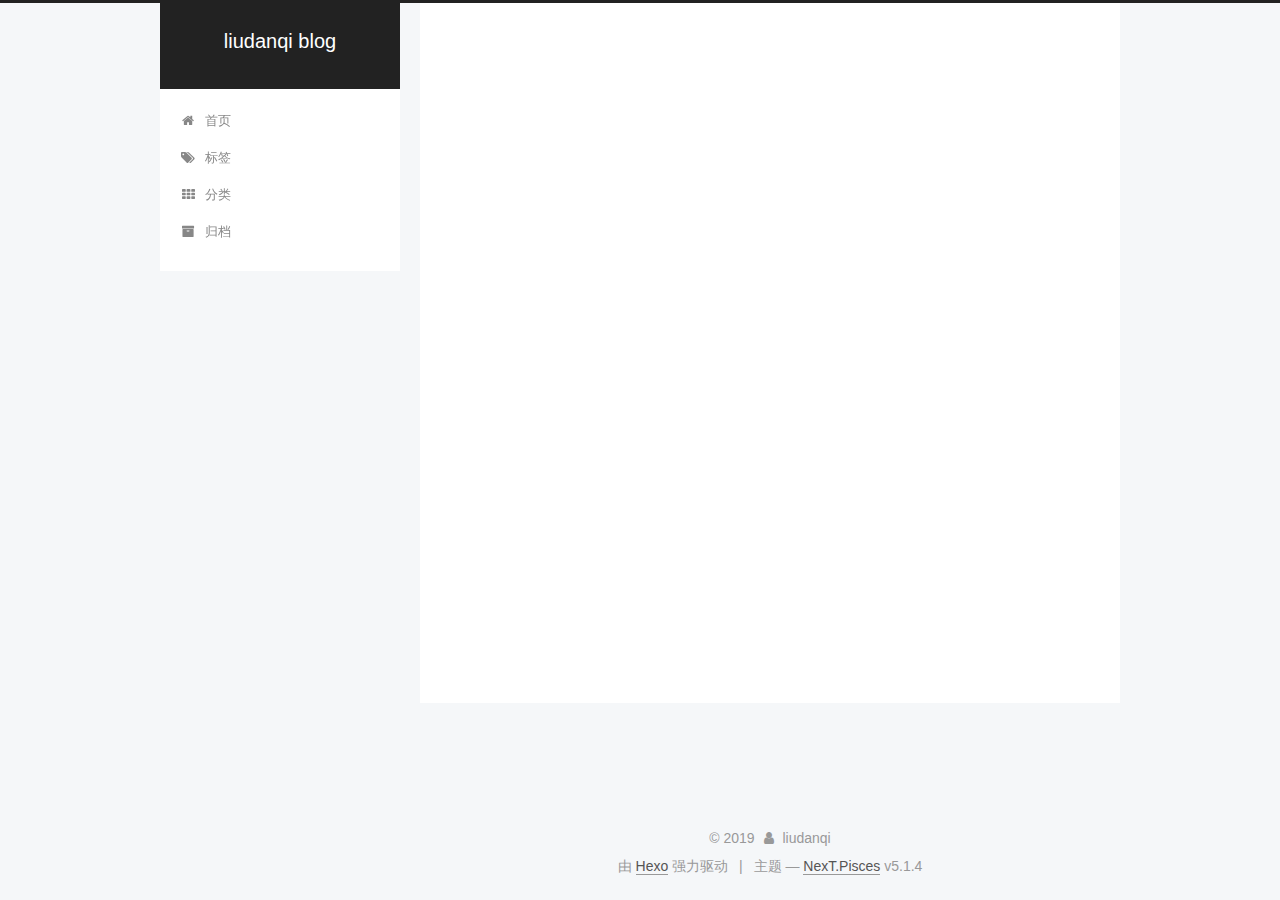
==== commit 51d10cc5: "Site updated: 2019-05-29 13:00:01" ====
--- a/archives/index.html
+++ b/archives/index.html
@@ -5,7 +5,7 @@
   
 
 
-<html class="theme-next muse use-motion" lang="zh-Hans">
+<html class="theme-next pisces use-motion" lang="zh-Hans">
 <head><meta name="generator" content="Hexo 3.8.0">
   <meta charset="UTF-8">
 <meta http-equiv="X-UA-Compatible" content="IE=edge">
@@ -93,7 +93,7 @@
   var NexT = window.NexT || {};
   var CONFIG = {
     root: '/',
-    scheme: 'Muse',
+    scheme: 'Pisces',
     version: '5.1.4',
     sidebar: {"position":"left","display":"post","offset":12,"b2t":false,"scrollpercent":false,"onmobile":false},
     fancybox: true,
@@ -186,6 +186,26 @@
         </li>
       
         
+        <li class="menu-item menu-item-tags">
+          <a href="/tags/" rel="section">
+            
+              <i class="menu-item-icon fa fa-fw fa-tags"></i> <br>
+            
+            标签
+          </a>
+        </li>
+      
+        
+        <li class="menu-item menu-item-categories">
+          <a href="/categories/" rel="section">
+            
+              <i class="menu-item-icon fa fa-fw fa-th"></i> <br>
+            
+            分类
+          </a>
+        </li>
+      
+        
         <li class="menu-item menu-item-archives">
           <a href="/archives/" rel="section">
             
@@ -246,7 +266,7 @@
 
         
 
-  <article class="post post-type-normal" itemscope itemtype="http://schema.org/Article">
+  <article class="post post-type-categories" itemscope itemtype="http://schema.org/Article">
     <header class="post-header">
 
       <h2 class="post-title">
@@ -417,7 +437,7 @@
 
 
 
-  <div class="theme-info">主题 &mdash; <a class="theme-link" target="_blank" href="https://github.com/iissnan/hexo-theme-next">NexT.Muse</a> v5.1.4</div>
+  <div class="theme-info">主题 &mdash; <a class="theme-link" target="_blank" href="https://github.com/iissnan/hexo-theme-next">NexT.Pisces</a> v5.1.4</div>
 
 
 
@@ -517,6 +537,13 @@
   
   
 
+
+  <script type="text/javascript" src="/js/src/affix.js?v=5.1.4"></script>
+
+  <script type="text/javascript" src="/js/src/schemes/pisces.js?v=5.1.4"></script>
+
+
+
   
 
   
--- a/css/main.css
+++ b/css/main.css
@@ -189,7 +189,7 @@
   font-size: 14px;
   line-height: 2;
   color: #555;
-  background: #fff;
+  background: #f5f7f9;
 }
 @media (max-width: 767px) {
   body {
@@ -653,8 +653,8 @@
 @media (min-width: 992px) {
   .full-image.full-image.full-image.full-image {
     max-width: none;
-    width: 110%;
-    margin: 25px -5%;
+    width: 118%;
+    margin: 0 -9%;
   }
 }
 .blockquote-center,
@@ -940,11 +940,11 @@
   display: inline-block;
   padding: 0 20px;
   font-size: 14px;
-  color: #fff;
-  background: #222;
-  border: 2px solid #222;
+  color: #555;
+  background: #fff;
+  border: 2px solid #555;
   text-decoration: none;
-  border-radius: 0;
+  border-radius: 2px;
   transition-property: background-color;
   transition-duration: 0.2s;
   transition-timing-function: ease-in-out;
@@ -953,8 +953,8 @@
 }
 .btn:hover {
   border-color: #222;
-  color: #222;
-  background: #fff;
+  color: #fff;
+  background: #222;
 }
 .btn +.btn {
   margin: 0 0 8px 8px;
@@ -1066,7 +1066,7 @@
   width: 24px;
   background: #222;
   font-size: 12px;
-  opacity: 1;
+  opacity: 0.6;
   color: #fff;
   cursor: pointer;
   text-align: center;
@@ -1087,7 +1087,7 @@
   }
 }
 .back-to-top.back-to-top-on {
-  bottom: 19px;
+  bottom: 30px;
 }
 .header {
   background: transparent;
@@ -1136,7 +1136,7 @@
 .site-subtitle {
   margin-top: 10px;
   font-size: 13px;
-  color: #999;
+  color: #ddd;
 }
 .use-motion .brand {
   opacity: 0;
@@ -1209,7 +1209,8 @@
   transition-timing-function: ease-in-out;
   transition-delay: 0s;
 }
-.menu .menu-item a:hover {
+.menu .menu-item a:hover,
+.menu-item-active a {
   border-bottom-color: #222;
 }
 .menu .menu-item .fa {
@@ -1738,20 +1739,20 @@
   display: block;
   margin: 0 auto;
   padding: 2px;
-  max-width: 96px;
+  max-width: 120px;
   height: auto;
-  border: 2px solid #333;
+  border: 1px solid #eee;
 }
 .site-author-name {
-  margin: 5px 0 0;
+  margin: 0;
   text-align: center;
-  color: #f5f5f5;
-  font-weight: normal;
+  color: #222;
+  font-weight: 600;
 }
 .site-description {
-  margin-top: 5px;
+  margin-top: 0;
   text-align: center;
-  font-size: 14px;
+  font-size: 13px;
   color: #999;
 }
 .site-state {
@@ -1763,7 +1764,7 @@
 .site-state-item {
   display: inline-block;
   padding: 0 15px;
-  border-left: 1px solid #333;
+  border-left: 1px solid #eee;
 }
 .site-state-item:first-child {
   border-left: none;
@@ -1776,11 +1777,11 @@
   text-align: center;
   color: inherit;
   font-weight: 600;
-  font-size: 18px;
+  font-size: 16px;
 }
 .site-state-item-name {
   font-size: 13px;
-  color: inherit;
+  color: #999;
 }
 .feed-link {
   margin-top: 20px;
@@ -1822,7 +1823,7 @@
   width: 4px;
   height: 4px;
   border-radius: 50%;
-  background: #fff2ed;
+  background: #7a507d;
 }
 .links-of-blogroll {
   font-size: 13px;
@@ -1860,7 +1861,7 @@
   color: #555;
 }
 .sidebar-nav li:hover {
-  color: #f5f5f5;
+  color: #fc6423;
 }
 .page-post-detail .sidebar-nav-toc {
   padding: 0 5px;
@@ -1869,11 +1870,11 @@
   margin-left: 10px;
 }
 .sidebar-nav .sidebar-nav-active {
-  color: #87daff;
-  border-bottom-color: #87daff;
+  color: #fc6423;
+  border-bottom-color: #fc6423;
 }
 .sidebar-nav .sidebar-nav-active:hover {
-  color: #87daff;
+  color: #fc6423;
 }
 .sidebar-panel {
   display: none;
@@ -1906,12 +1907,12 @@
   transition-timing-function: ease-in-out;
   transition-delay: 0s;
   transition-property: all;
-  color: #999;
-  border-bottom-color: #555;
+  color: #666;
+  border-bottom-color: #ccc;
 }
 .post-toc ol a:hover {
-  color: #ccc;
-  border-bottom-color: #ccc;
+  color: #000;
+  border-bottom-color: #000;
 }
 .post-toc .nav-item {
   overflow: hidden;
@@ -1933,14 +1934,14 @@
   display: block;
 }
 .post-toc .nav .active > a {
-  color: #87daff;
-  border-bottom-color: #87daff;
+  color: #fc6423;
+  border-bottom-color: #fc6423;
 }
 .post-toc .nav .active-current > a {
-  color: #87daff;
+  color: #fc6423;
 }
 .post-toc .nav .active-current > a:hover {
-  color: #87daff;
+  color: #fc6423;
 }
 .footer {
   font-size: 14px;
@@ -2345,6 +2346,16 @@
   transform: translate(-50%, -50%);
   color: #ccc;
 }
+@media (min-width: 768px) and (max-width: 991px) {
+  .busuanzi-count {
+    width: auto;
+  }
+}
+@media (max-width: 767px) {
+  .busuanzi-count {
+    width: auto;
+  }
+}
 .site-uv,
 .site-pv,
 .page-pv {
@@ -2580,83 +2591,403 @@
   }
 }
 .page-post-detail .sidebar-toggle-line {
-  background: #87daff;
+  background: #fc6423;
 }
 .page-post-detail .comments {
   overflow: hidden;
 }
-@media (max-width: 767px) {
-  .header-inner,
-  .container .main-inner,
+.header {
+  position: relative;
+  margin: 0 auto;
+  width: 960px;
+}
+@media (min-width: 768px) and (max-width: 991px) {
+  .header {
+    width: auto;
+  }
+}
+@media (max-width: 767px) {
+  .header {
+    width: auto;
+  }
+}
+.header-inner {
+  position: absolute;
+  top: 0;
+  overflow: hidden;
+  padding: 0;
+  width: 240px;
+  background: #fff;
+  box-shadow: initial;
+  border-radius: initial;
+}
+@media (min-width: 1600px) {
+  .container .header-inner {
+    width: 240px;
+  }
+}
+@media (min-width: 768px) and (max-width: 991px) {
+  .header-inner {
+    position: relative;
+    width: auto;
+    border-radius: initial;
+  }
+}
+@media (max-width: 767px) {
+  .header-inner {
+    position: relative;
+    width: auto;
+    border-radius: initial;
+  }
+}
+.main:before,
+.main:after {
+  content: " ";
+  display: table;
+}
+.main:after {
+  clear: both;
+}
+@media (min-width: 768px) and (max-width: 991px) {
+  .main {
+    padding-bottom: 100px;
+  }
+}
+@media (max-width: 767px) {
+  .main {
+    padding-bottom: 100px;
+  }
+}
+.container .main-inner {
+  width: 960px;
+}
+@media (min-width: 768px) and (max-width: 991px) {
+  .container .main-inner {
+    width: auto;
+  }
+}
+@media (max-width: 767px) {
+  .container .main-inner {
+    width: auto;
+  }
+}
+.content-wrap {
+  float: right;
+  box-sizing: border-box;
+  padding: 40px;
+  width: 700px;
+  background: #fff;
+  min-height: 700px;
+  box-shadow: initial;
+  border-radius: initial;
+}
+@media (min-width: 768px) and (max-width: 991px) {
+  .content-wrap {
+    width: 100%;
+    padding: 20px;
+    border-radius: initial;
+  }
+}
+@media (max-width: 767px) {
+  .content-wrap {
+    width: 100%;
+    padding: 20px;
+    min-height: auto;
+    border-radius: initial;
+  }
+}
+.sidebar {
+  position: static;
+  float: left;
+  margin-top: 300px;
+  width: 240px;
+  background: #f5f7f9;
+  box-shadow: none;
+}
+@media (min-width: 768px) and (max-width: 991px) {
+  .sidebar {
+    display: none;
+  }
+}
+@media (max-width: 767px) {
+  .sidebar {
+    display: none;
+  }
+}
+.sidebar-toggle {
+  display: none;
+}
+.footer-inner {
+  width: 960px;
+  padding-left: 260px;
+}
+@media (min-width: 768px) and (max-width: 991px) {
   .footer-inner {
     width: auto;
-  }
-}
-embed {
-  display: block;
-  margin: 0px auto 25px auto;
-}
-.custom-logo .site-meta-headline {
-  text-align: center;
-}
-.custom-logo .brand {
+    padding-left: 0 !important;
+    padding-right: 0 !important;
+  }
+}
+@media (max-width: 767px) {
+  .footer-inner {
+    width: auto;
+    padding-left: 0 !important;
+    padding-right: 0 !important;
+  }
+}
+.sidebar-position-right .header-inner {
+  right: 0;
+}
+.sidebar-position-right .content-wrap {
+  float: left;
+}
+.sidebar-position-right .sidebar {
+  float: right;
+}
+.sidebar-position-right .footer-inner {
+  padding-left: 0;
+  padding-right: 260px;
+}
+.site-brand-wrapper {
+  position: relative;
+}
+.site-meta {
+  padding: 20px 0;
+  color: #fff;
+  background: #222;
+}
+@media (min-width: 768px) and (max-width: 991px) {
+  .site-meta {
+    box-shadow: 0 0 16px rgba(0,0,0,0.5);
+  }
+}
+@media (max-width: 767px) {
+  .site-meta {
+    box-shadow: 0 0 16px rgba(0,0,0,0.5);
+  }
+}
+.brand {
+  padding: 0;
   background: none;
 }
-.custom-logo .site-title {
-  margin: 10px auto 0;
-  font-size: 24px;
-  color: #222;
-}
-.custom-logo .site-title a {
-  border: none;
-}
-.custom-logo-image {
-  margin: 0 auto;
-  padding: 5px;
-  max-width: 150px;
-  background: #fff;
-}
-@media (max-width: 767px) {
-  .site-nav {
-    position: absolute;
-    left: 0;
-    top: 52px;
-    margin: 0;
-    width: 100%;
-    padding: 0;
-    background: #fff;
-    border-bottom: 1px solid #ddd;
-    z-index: 1030;
-  }
-}
-@media (max-width: 767px) {
-  .menu {
-    text-align: left;
-  }
-}
-@media (max-width: 767px) {
-  .menu .menu-item {
-    display: block;
-    margin: 0 10px;
-    vertical-align: top;
-  }
-}
-@media (max-width: 767px) {
-  .menu .menu-item br {
-    display: none;
-  }
-}
-@media (max-width: 767px) {
-  .menu .menu-item a {
-    padding: 5px 10px;
-  }
-}
-.menu .menu-item .fa {
-  margin-right: 0;
+.brand:hover {
+  color: #fff;
+}
+.site-subtitle {
+  margin: 10px 10px 0;
+  font-weight: initial;
 }
 .site-search form {
   display: none;
 }
+.site-nav {
+  border-top: none;
+}
+@media (min-width: 768px) and (max-width: 991px) {
+  .site-nav {
+    display: none !important;
+  }
+}
+@media (min-width: 768px) and (max-width: 991px) {
+  .site-nav-on {
+    display: block !important;
+  }
+}
+.menu .menu-item {
+  display: block;
+  margin: 0;
+}
+.menu .menu-item a {
+  position: relative;
+  box-sizing: border-box;
+  padding: 5px 20px;
+  text-align: left;
+  line-height: inherit;
+  transition-property: background-color;
+  transition-duration: 0.2s;
+  transition-timing-function: ease-in-out;
+  transition-delay: 0s;
+}
+.menu .menu-item a:hover,
+.menu-item-active a {
+  background: #f9f9f9;
+  border-bottom-color: #fff;
+}
+.menu .menu-item br {
+  display: none;
+}
+.menu-item-active a:after {
+  content: " ";
+  position: absolute;
+  top: 50%;
+  margin-top: -3px;
+  right: 15px;
+  width: 6px;
+  height: 6px;
+  border-radius: 50%;
+  background-color: #bbb;
+}
+.btn-bar {
+  background-color: #fff;
+}
+.site-nav-toggle {
+  left: 20px;
+  top: 50%;
+  -webkit-transform: translateY(-50%);
+  -webkit-transform: translateY(-50%);
+  -moz-transform: translateY(-50%);
+  -ms-transform: translateY(-50%);
+  -o-transform: translateY(-50%);
+  transform: translateY(-50%);
+}
+@media (min-width: 768px) and (max-width: 991px) {
+  .site-nav-toggle {
+    display: block;
+  }
+}
+.use-motion .sidebar .motion-element {
+  opacity: 1;
+}
+.sidebar {
+  margin-left: -100%;
+  right: auto;
+  bottom: auto;
+  -webkit-transform: none;
+}
+.sidebar-inner {
+  box-sizing: border-box;
+  width: 240px;
+  color: #555;
+  background: #fff;
+  box-shadow: initial;
+  border-radius: initial;
+  opacity: 0;
+}
+.sidebar-inner.affix {
+  position: fixed;
+  top: 12px;
+}
+.sidebar-inner.affix-bottom {
+  position: absolute;
+}
+.site-overview {
+  text-align: left;
+}
+.site-author:before,
+.site-author:after {
+  content: " ";
+  display: table;
+}
+.site-author:after {
+  clear: both;
+}
+.sidebar a {
+  color: #555;
+}
+.sidebar a:hover {
+  color: #222;
+}
+.site-state-item {
+  padding: 0 10px;
+}
+.links-of-author-item a:before {
+  display: none;
+}
+.links-of-author-item a {
+  border-bottom: none;
+  text-decoration: underline;
+}
+.feed-link {
+  border-top: 1px dotted #ccc;
+  border-bottom: 1px dotted #ccc;
+  text-align: center;
+}
+.feed-link a {
+  display: block;
+  color: #fc6423;
+  border: none;
+}
+.feed-link a:hover {
+  background: none;
+  color: #e34603;
+}
+.feed-link a:hover i {
+  color: #e34603;
+}
+.links-of-author {
+  display: flex;
+  flex-wrap: wrap;
+  justify-content: center;
+}
+.links-of-author-item {
+  margin: 5px 0 0;
+  width: 50%;
+}
+.links-of-author-item a {
+  max-width: 216px;
+  box-sizing: border-box;
+  display: inline-block;
+  margin-right: 0;
+  margin-bottom: 0;
+  padding: 0 5px;
+  overflow: hidden;
+  white-space: nowrap;
+  text-overflow: ellipsis;
+}
+.links-of-author-item a {
+  display: block;
+  text-decoration: none;
+}
+.links-of-author-item a:hover {
+  border-radius: 4px;
+  background: #eee;
+}
+.links-of-author-item .fa {
+  margin-right: 2px;
+  font-size: 16px;
+}
+.links-of-author-item .fa-globe {
+  font-size: 15px;
+}
+.links-of-blogroll {
+  text-align: center;
+  margin-top: 20px;
+  padding: 3px 0 0;
+  border-top: 1px dotted #ccc;
+}
+.links-of-blogroll-title {
+  margin-top: 0;
+}
+.links-of-blogroll-item {
+  padding: 0;
+}
+.links-of-blogroll-inline:before,
+.links-of-blogroll-inline:after {
+  content: " ";
+  display: table;
+}
+.links-of-blogroll-inline:after {
+  clear: both;
+}
 .links-of-blogroll-inline .links-of-blogroll-item {
-  display: inline-block;
-}
+  margin: 5px 0 0;
+  width: 50%;
+  display: inline-block;
+  width: unset;
+}
+.links-of-blogroll-inline .links-of-blogroll-item a {
+  max-width: 216px;
+  box-sizing: border-box;
+  display: inline-block;
+  margin-right: 0;
+  margin-bottom: 0;
+  padding: 0 5px;
+  overflow: hidden;
+  white-space: nowrap;
+  text-overflow: ellipsis;
+}
+@media (max-width: 767px) {
+  .post-body {
+    text-align: justify;
+  }
+}
